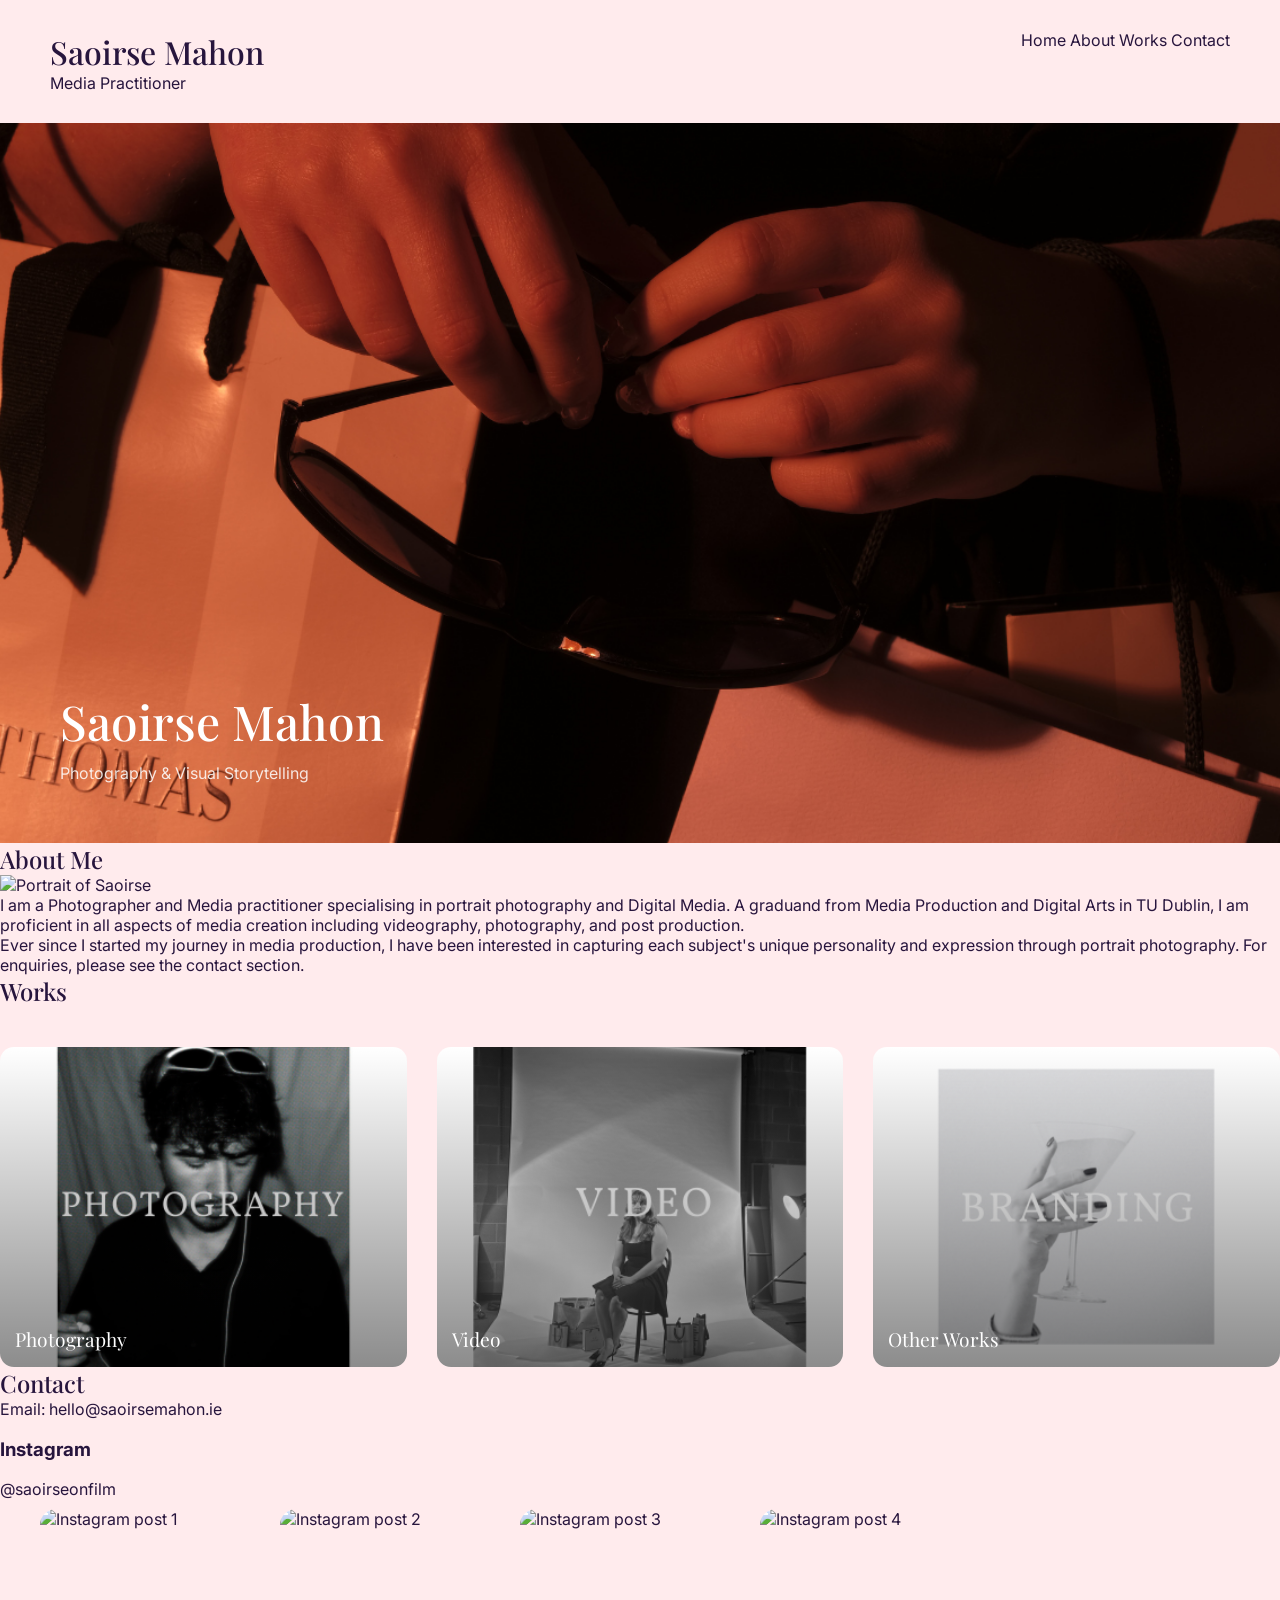
==== index.html @ 75e7cb6b "Update index.html" ====
<!DOCTYPE html>
<html lang="en">
<head>
  <meta charset="UTF-8">
  <meta name="viewport" content="width=device-width, initial-scale=1.0">

  <title>Saoirse Mahon Portfolio</title>

  <link href="https://fonts.googleapis.com/css2?family=Playfair+Display:wght@400;500&family=Inter:wght@300;400&display=swap" rel="stylesheet">

  <link rel="stylesheet" href="css/style.css">
</head>

<body>

<!-- ================= HEADER ================= -->
<header>
  <div>
    <h1>Saoirse Mahon</h1>
    <p>Media Practitioner</p>
  </div>

  <nav>
    <a href="#home">Home</a>
    <a href="#about">About</a>
    <a href="#works">Works</a>
    <a href="#contact">Contact</a>
  </nav>
</header>

<!-- ================= HERO ================= -->
<section class="hero">
  <img src="images/hero.png" alt="Hero Image">

  <div class="hero-text">
    <h2>Saoirse Mahon</h2>
    <p>Photography & Visual Storytelling</p>
  </div>
</section>

<!-- ================= ABOUT ================= -->
<section id="about" class="fade-section">
  <h2>About Me</h2>

  <div class="about-container">

    <img src="images/me.jpg" alt="Portrait of Saoirse">

    <div class="about-text">
      <p>
        I am a Photographer and Media practitioner specialising in portrait photography and Digital Media. A graduand from Media Production and Digital Arts in TU Dublin, I am proficient in all aspects of media creation including videography, photography, and post production.
      </p>

      <p>
        Ever since I started my journey in media production, I have been interested in capturing each subject's unique personality and expression through portrait photography. For enquiries, please see the contact section.
      </p>
    </div>

  </div>
</section>

<!-- ================= WORKS ================= -->
<section id="works" class="fade-section">
  <h2>Works</h2>

  <div class="works-grid">

    <a class="work-item" href="photography.html">
      <img src="images/PHOTOGRAPHY.png" alt="Photography">
      <div class="work-label">Photography</div>
    </a>

    <a class="work-item" href="video.html">
      <img src="images/video.png" alt="Video">
      <div class="work-label">Video</div>
    </a>

    <a class="work-item" href="other.html">
      <img src="images/branding.png" alt="Other Works">
      <div class="work-label">Other Works</div>
    </a>

  </div>
</section>



  
<!-- ================= CONTACT ================= -->
<section id="contact" class="fade-section">
  <h2>Contact</h2>
  <p>Email: hello@saoirsemahon.ie </p>
</section>

<!-- ================= INSTAGRAM ================= -->
<section class="social-section">

  <div class="social-header">
    <h3>Instagram</h3>
    <a href="https://www.instagram.com/saoirseonfilm/" target="_blank">
      @saoirseonfilm
    </a>
  </div>

  <div class="social-feed">

    <div class="social-item">
      <img src="insta1.jpg" alt="Instagram post 1">
      <a href="https://www.instagram.com/saoirseonfilm/" target="_blank"></a>
    </div>

    <div class="social-item">
      <img src="insta2.jpg" alt="Instagram post 2">
      <a href="https://www.instagram.com/saoirseonfilm/" target="_blank"></a>
    </div>

    <div class="social-item">
      <img src="insta3.jpg" alt="Instagram post 3">
      <a href="https://www.instagram.com/saoirseonfilm/" target="_blank"></a>
    </div>

    <div class="social-item">
      <img src="insta4.jpg" alt="Instagram post 4">
      <a href="https://www.instagram.com/saoirseonfilm/" target="_blank"></a>
    </div>

  </div>

</section>

<!-- ================= SCROLL ANIMATION ================= -->
<script>
const sections = document.querySelectorAll('section');

const observer = new IntersectionObserver(entries => {
  entries.forEach(entry => {
    if (entry.isIntersecting) {
      entry.target.classList.add('visible');
    }
  });
}, { threshold: 0.2 });

sections.forEach(section => observer.observe(section));
</script>

</body>
</html>
---- css/style.css ----
/* ================= GLOBAL RESET ================= */

* {
  box-sizing: border-box;
}

html, body {
  width: 100%;
  overflow-x: hidden;
}

body {
  margin: 0;
  display: block;
  font-family: 'Inter', sans-serif;
  background: #FFEBED;
  color: #27153D;
}

/* Force vertical stacking */
section {
  display: block;
  width: 100%;
}

/* ================= TYPOGRAPHY ================= */

h1, h2 {
  font-family: 'Playfair Display', serif;
  font-weight: 500;
  margin: 0;
}

p {
  margin: 0;
}

/* ================= LINKS ================= */

a {
  color: inherit;
  text-decoration: none;
}

/* ================= EXHIBITION LAYOUT SYSTEM ================= */

.project-section {
  padding: 140px 80px;
  max-width: 1300px;
  margin: 0 auto;

  opacity: 0;
  transform: translateY(40px);
  transition: opacity 0.9s ease, transform 0.9s ease;
}

.project-section.visible {
  opacity: 1;
  transform: translateY(0);
}

.project-section + .project-section {
  border-top: 1px solid rgba(39, 21, 61, 0.08);
}

/* ================= PHOTO HEADER ================= */

.photo-header {
  padding: 120px 80px 60px;
  max-width: 900px;
  margin: 0 auto;
}

.back-home {
  text-decoration: none;
  color: #27153D;
  opacity: 0.6;
  font-size: 14px;
  transition: 0.3s ease;
}

.back-home:hover {
  opacity: 1;
}

.photo-header h1 {
  font-size: 4rem;
  margin: 20px 0 10px;
}

.photo-header span {
  color: #F6B6B7;
}

.photo-header small {
  font-family: 'Inter', sans-serif;
  font-size: 0.3em;
  font-weight: 300;
  letter-spacing: 0.12em;
  text-transform: uppercase;
  color: #3E2E4A;
}

.gallery-description {
  max-width: 520px;
  line-height: 1.7;
  color: #3E2E4A;
  opacity: 0.9;
}

.hero {
  position: relative;
  width: 100%;
  height: 80vh;
  overflow: hidden;
}

.hero img {
  width: 100%;
  height: 100%;
  display: block;
  object-fit: cover;
  object-position: center;
}

/* ================= HERO TEXT OVERLAY ================= */

.hero-text {
  position: absolute;
  bottom: 60px;
  left: 60px;
  color: white;
  z-index: 2;
  max-width: 600px;
}

.hero-text h2 {
  font-size: 3rem;
  margin-bottom: 10px;
}

.hero-text p {
  font-size: 1rem;
  opacity: 0.85;
}

/* MOBILE */
@media (max-width: 768px) {
  .hero-text {
    left: 20px;
    bottom: 20px;
  }

  .hero-text h2 {
    font-size: 2rem;
  }
}
}

/* ================= SECTION TEXT ================= */

.project-info {
  margin-bottom: 50px;
  max-width: 520px;
}

.project-info h2 {
  font-size: 1.9rem;
  margin-bottom: 8px;
}

.project-info p {
  line-height: 1.7;
  font-size: 0.95rem;
  color: #3E2E4A;
  opacity: 0.9;
}

/* ================= GALLERY GRID ================= */

.project-grid {
  display: grid;
  grid-template-columns: repeat(auto-fit, minmax(260px, 1fr));
  gap: 32px;
}

.project-grid img {
  width: 100%;
  height: 360px;
  object-fit: cover;
  border-radius: 10px;
  transition: transform 0.5s ease, opacity 0.5s ease;
}

.project-grid img:hover {
  transform: scale(1.015);
  opacity: 0.95;
}

/* ================= WORKS GRID ================= */

.works-grid {
  display: grid;
  grid-template-columns: repeat(3, minmax(0, 1fr));
  gap: 30px;
  margin-top: 40px;
  width: 100%;
}

.work-item {
  position: relative;
  display: block;
  overflow: hidden;
  border-radius: 14px;
  width: 100%;
}

.work-item img {
  width: 100%;
  height: 320px;
  object-fit: cover;
  display: block;
  transition: transform 0.5s ease;
}

.work-item:hover img {
  transform: scale(1.06);
}

.work-item::after {
  content: "";
  position: absolute;
  inset: 0;
  background: linear-gradient(to top, rgba(0,0,0,0.45), transparent);
  pointer-events: none;
}

.work-label {
  position: absolute;
  bottom: 15px;
  left: 15px;
  color: white;
  font-family: 'Playfair Display', serif;
  font-size: 1.2rem;
  z-index: 2;
}

/* ================= SOCIAL ================= */

.social-feed {
  display: flex;
  gap: 20px;
  overflow-x: auto;
  padding: 10px 40px;
  scroll-snap-type: x mandatory;
}

.social-item {
  min-width: 220px;
  height: 280px;
  border-radius: 16px;
  overflow: hidden;
  scroll-snap-align: start;
  position: relative;
}

/* ================= VIDEO ================= */
.video-frame {
  position: relative;
  width: 100%;
  height: 70vh;
  overflow: hidden;
  border-radius: 12px;
}

.video-frame iframe {
  width: 100%;
  height: 100%;
  border: 0;
  display: block;
}
/* ================= FOOTER ================= */

footer {
  padding: 60px;
  text-align: center;
  background: #F6B6B7;
}

/* ================= HEADER ================= */

header {
  display: flex;
  justify-content: space-between;
  align-items: flex-start;
  padding: 30px 50px;
}

/* ================= MOBILE ================= */

@media (max-width: 768px) {

  .photo-header {
    padding: 80px 20px 40px;
  }

  .photo-header h1 {
    font-size: 2.7rem;
  }

  .project-section {
    padding: 90px 20px;
  }

  .project-grid {
    grid-template-columns: 1fr;
    gap: 16px;
  }

  .project-grid img {
    height: 300px;
  }

  .works-grid {
    grid-template-columns: 1fr;
    gap: 16px;
  }

  .work-item img {
    height: 220px;
  }
  /* ================= CINEMATIC VIDEO FRAME ================= */

.video-frame {
  position: relative;
  width: 100%;
  margin-top: 20px;
  border-radius: 12px;
  overflow: hidden;
}

/* full width cinematic embed */
.video-frame iframe {
  width: 100%;
  height: 70vh;
  display: block;
  border: 0;
  object-fit: cover;
}

/* dark overlay (hidden until hover) */
.video-overlay {
  position: absolute;
  inset: 0;
  display: flex;
  align-items: center;
  justify-content: center;

  background: rgba(0, 0, 0, 0.45);
  color: white;

  font-family: 'Playfair Display', serif;
  font-size: 2rem;
  letter-spacing: 0.05em;

  opacity: 0;
  transition: opacity 0.4s ease;
}

/* hover reveal */
.video-frame:hover .video-overlay {
  opacity: 1;
}
}
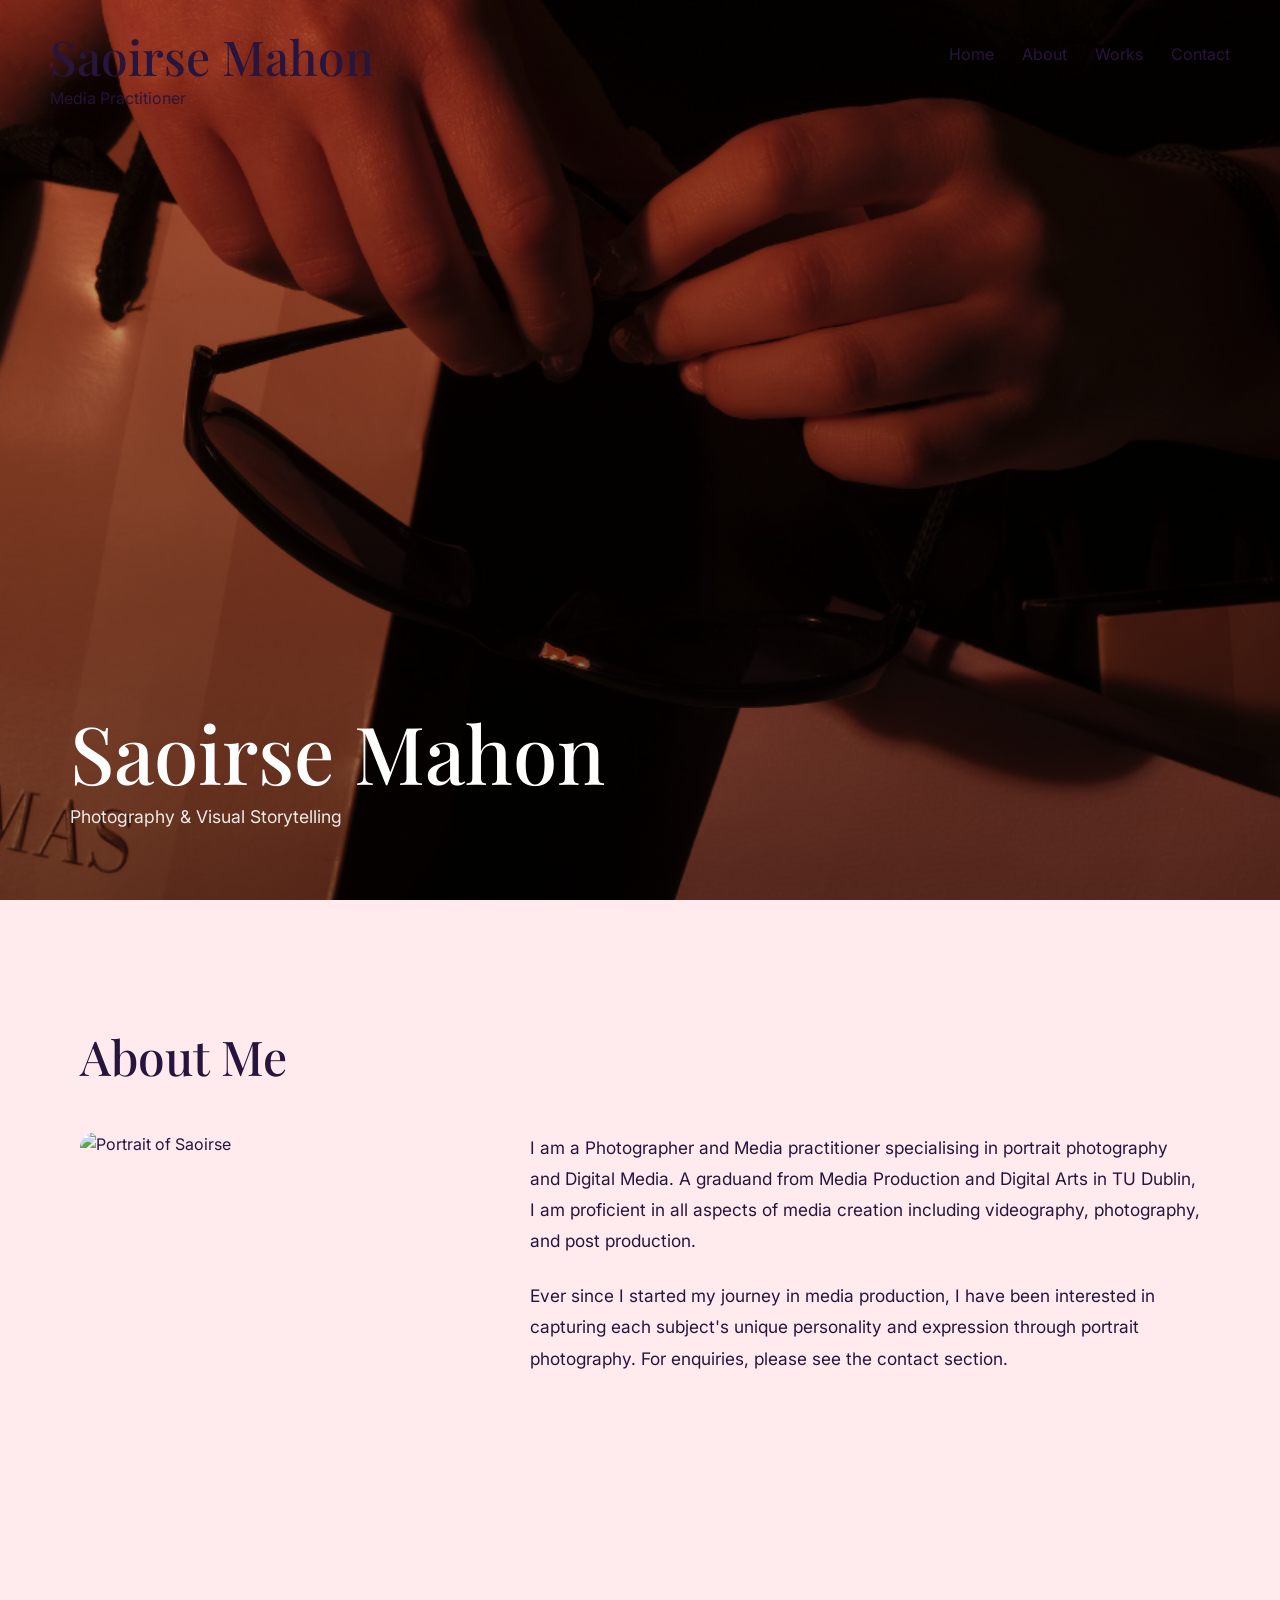
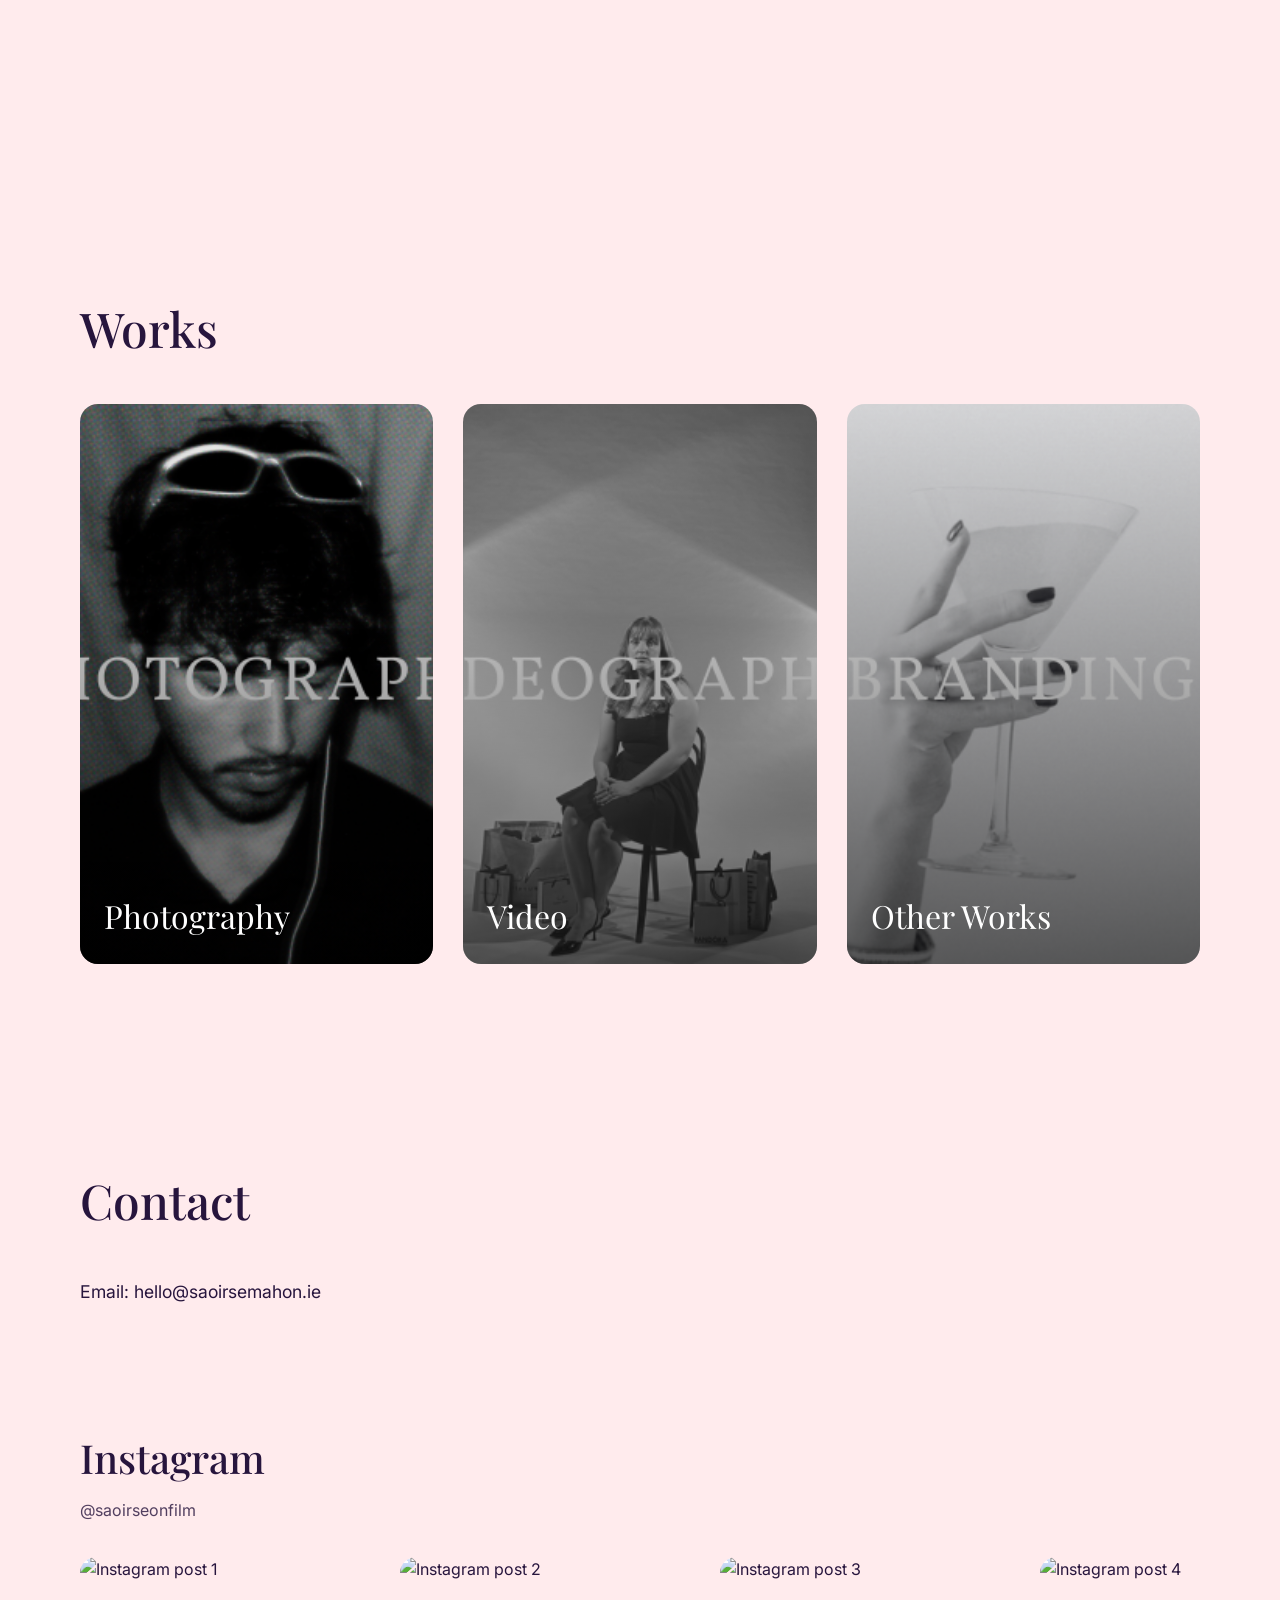
==== commit b8f1d205: "Update index.html" ====
--- a/index.html
+++ b/index.html
@@ -66,17 +66,17 @@
   <div class="works-grid">
 
     <a class="work-item" href="photography.html">
-      <img src="images/PHOTOGRAPHY.png" alt="Photography">
+      <img src="images/photography2.png" alt="Photography">
       <div class="work-label">Photography</div>
     </a>
 
     <a class="work-item" href="video.html">
-      <img src="images/video.png" alt="Video">
+      <img src="images/video2.png" alt="Video">
       <div class="work-label">Video</div>
     </a>
 
     <a class="work-item" href="other.html">
-      <img src="images/branding.png" alt="Other Works">
+      <img src="images/branding2.png" alt="Other Works">
       <div class="work-label">Other Works</div>
     </a>
 
--- a/css/style.css
+++ b/css/style.css
@@ -4,28 +4,26 @@
   box-sizing: border-box;
 }
 
-html, body {
+html,
+body {
   width: 100%;
   overflow-x: hidden;
+  margin: 0;
+  padding: 0;
 }
 
 body {
-  margin: 0;
-  display: block;
   font-family: 'Inter', sans-serif;
   background: #FFEBED;
   color: #27153D;
-}
-
-/* Force vertical stacking */
-section {
-  display: block;
-  width: 100%;
+  line-height: 1.5;
 }
 
 /* ================= TYPOGRAPHY ================= */
 
-h1, h2 {
+h1,
+h2,
+h3 {
   font-family: 'Playfair Display', serif;
   font-weight: 500;
   margin: 0;
@@ -35,242 +33,412 @@
   margin: 0;
 }
 
-/* ================= LINKS ================= */
-
 a {
   color: inherit;
   text-decoration: none;
 }
 
-/* ================= EXHIBITION LAYOUT SYSTEM ================= */
-
-.project-section {
-  padding: 140px 80px;
+/* ================= HEADER ================= */
+
+header {
+  position: absolute;
+  top: 0;
+  left: 0;
+  width: 100%;
+
+  display: flex;
+  justify-content: space-between;
+  align-items: flex-start;
+
+  padding: 32px 50px;
+  z-index: 100;
+}
+
+header h1 {
+  font-size: 3rem;
+  line-height: 1;
+}
+
+header p {
+  margin-top: 6px;
+  font-size: 1rem;
+  opacity: 0.9;
+}
+
+nav {
+  display: flex;
+  gap: 28px;
+  padding-top: 10px;
+}
+
+nav a {
+  font-size: 1rem;
+  transition: opacity 0.3s ease;
+}
+
+nav a:hover {
+  opacity: 0.65;
+}
+
+/* ================= HERO ================= */
+
+.hero {
+  position: relative;
+  width: 100%;
+  height: 100vh;
+  overflow: hidden;
+}
+
+.hero::after {
+  content: "";
+  position: absolute;
+  inset: 0;
+  background: linear-gradient(
+    to top,
+    rgba(0,0,0,0.55),
+    rgba(0,0,0,0.15)
+  );
+}
+
+.hero img {
+  width: 100%;
+  height: 100%;
+  object-fit: cover;
+  object-position: center center;
+  display: block;
+}
+
+/* ================= HERO TEXT ================= */
+
+.hero-text {
+  position: absolute;
+  bottom: 70px;
+  left: 70px;
+  z-index: 2;
+
+  color: white;
+  max-width: 600px;
+}
+
+.hero-text h2 {
+  font-size: 5rem;
+  line-height: 0.95;
+  margin-bottom: 14px;
+}
+
+.hero-text p {
+  font-size: 1.1rem;
+  opacity: 0.9;
+}
+
+/* ================= MAIN SECTIONS ================= */
+
+.fade-section {
+  width: 100%;
+  padding: 120px 80px;
+
+  opacity: 0;
+  transform: translateY(40px);
+
+  transition:
+    opacity 0.9s ease,
+    transform 0.9s ease;
+}
+
+.fade-section.visible {
+  opacity: 1;
+  transform: translateY(0);
+}
+
+.fade-section h2 {
+  font-size: 3rem;
+  margin-bottom: 40px;
+}
+
+/* ================= ABOUT ================= */
+
+.about-container {
+  display: grid;
+  grid-template-columns: 380px 1fr;
+  gap: 70px;
+  align-items: start;
+
   max-width: 1300px;
   margin: 0 auto;
-
-  opacity: 0;
-  transform: translateY(40px);
-  transition: opacity 0.9s ease, transform 0.9s ease;
-}
-
-.project-section.visible {
-  opacity: 1;
-  transform: translateY(0);
-}
-
-.project-section + .project-section {
-  border-top: 1px solid rgba(39, 21, 61, 0.08);
-}
-
-/* ================= PHOTO HEADER ================= */
-
-.photo-header {
-  padding: 120px 80px 60px;
-  max-width: 900px;
+}
+
+.about-container img {
+  width: 100%;
+  height: 520px;
+  object-fit: cover;
+  border-radius: 16px;
+}
+
+.about-text {
+  max-width: 700px;
+}
+
+.about-text p {
+  font-size: 1.08rem;
+  line-height: 1.8;
+  margin-bottom: 24px;
+}
+
+/* ================= WORKS ================= */
+
+#works {
+  max-width: 1500px;
   margin: 0 auto;
 }
-
-.back-home {
-  text-decoration: none;
-  color: #27153D;
-  opacity: 0.6;
-  font-size: 14px;
-  transition: 0.3s ease;
-}
-
-.back-home:hover {
-  opacity: 1;
-}
-
-.photo-header h1 {
-  font-size: 4rem;
-  margin: 20px 0 10px;
-}
-
-.photo-header span {
-  color: #F6B6B7;
-}
-
-.photo-header small {
-  font-family: 'Inter', sans-serif;
-  font-size: 0.3em;
-  font-weight: 300;
-  letter-spacing: 0.12em;
-  text-transform: uppercase;
-  color: #3E2E4A;
-}
-
-.gallery-description {
-  max-width: 520px;
-  line-height: 1.7;
-  color: #3E2E4A;
-  opacity: 0.9;
-}
-
-.hero {
-  position: relative;
-  width: 100%;
-  height: 80vh;
-  overflow: hidden;
-}
-
-.hero img {
-  width: 100%;
-  height: 100%;
-  display: block;
-  object-fit: cover;
-  object-position: center;
-}
-
-/* ================= HERO TEXT OVERLAY ================= */
-
-.hero-text {
-  position: absolute;
-  bottom: 60px;
-  left: 60px;
-  color: white;
-  z-index: 2;
-  max-width: 600px;
-}
-
-.hero-text h2 {
-  font-size: 3rem;
-  margin-bottom: 10px;
-}
-
-.hero-text p {
-  font-size: 1rem;
-  opacity: 0.85;
-}
-
-/* MOBILE */
-@media (max-width: 768px) {
-  .hero-text {
-    left: 20px;
-    bottom: 20px;
-  }
-
-  .hero-text h2 {
-    font-size: 2rem;
-  }
-}
-}
-
-/* ================= SECTION TEXT ================= */
-
-.project-info {
-  margin-bottom: 50px;
-  max-width: 520px;
-}
-
-.project-info h2 {
-  font-size: 1.9rem;
-  margin-bottom: 8px;
-}
-
-.project-info p {
-  line-height: 1.7;
-  font-size: 0.95rem;
-  color: #3E2E4A;
-  opacity: 0.9;
-}
-
-/* ================= GALLERY GRID ================= */
-
-.project-grid {
-  display: grid;
-  grid-template-columns: repeat(auto-fit, minmax(260px, 1fr));
-  gap: 32px;
-}
-
-.project-grid img {
-  width: 100%;
-  height: 360px;
-  object-fit: cover;
-  border-radius: 10px;
-  transition: transform 0.5s ease, opacity 0.5s ease;
-}
-
-.project-grid img:hover {
-  transform: scale(1.015);
-  opacity: 0.95;
-}
-
-/* ================= WORKS GRID ================= */
 
 .works-grid {
   display: grid;
-  grid-template-columns: repeat(3, minmax(0, 1fr));
+  grid-template-columns: repeat(3, 1fr);
   gap: 30px;
-  margin-top: 40px;
-  width: 100%;
-}
+
+  width: 100%;
+}
+
+/* clickable card */
 
 .work-item {
   position: relative;
   display: block;
   overflow: hidden;
-  border-radius: 14px;
-  width: 100%;
-}
+  border-radius: 18px;
+  background: #ddd;
+}
+
+/* image */
 
 .work-item img {
   width: 100%;
-  height: 320px;
+  height: 560px;
+
   object-fit: cover;
   display: block;
-  transition: transform 0.5s ease;
-}
-
-.work-item:hover img {
-  transform: scale(1.06);
-}
+
+  transition:
+    transform 0.6s ease,
+    filter 0.6s ease;
+}
+
+/* overlay */
 
 .work-item::after {
   content: "";
   position: absolute;
   inset: 0;
-  background: linear-gradient(to top, rgba(0,0,0,0.45), transparent);
+
+  background: linear-gradient(
+    to top,
+    rgba(0,0,0,0.6),
+    rgba(0,0,0,0.05)
+  );
+
   pointer-events: none;
 }
 
+/* hover */
+
+.work-item:hover img {
+  transform: scale(1.04);
+  filter: brightness(0.92);
+}
+
+/* title */
+
 .work-label {
   position: absolute;
-  bottom: 15px;
-  left: 15px;
+  left: 24px;
+  bottom: 24px;
+
+  z-index: 2;
+
   color: white;
   font-family: 'Playfair Display', serif;
-  font-size: 1.2rem;
-  z-index: 2;
+  font-size: 2rem;
+}
+
+/* ================= CONTACT ================= */
+
+#contact {
+  padding-top: 80px;
+}
+
+#contact p {
+  font-size: 1.1rem;
+  line-height: 1.8;
 }
 
 /* ================= SOCIAL ================= */
+
+.social-section {
+  padding: 0 80px 120px;
+}
+
+.social-header {
+  margin-bottom: 35px;
+}
+
+.social-header h3 {
+  font-size: 2.5rem;
+  margin-bottom: 10px;
+}
+
+.social-header a {
+  font-size: 1rem;
+  opacity: 0.8;
+}
 
 .social-feed {
   display: flex;
   gap: 20px;
   overflow-x: auto;
-  padding: 10px 40px;
-  scroll-snap-type: x mandatory;
+
+  scrollbar-width: none;
+}
+
+.social-feed::-webkit-scrollbar {
+  display: none;
 }
 
 .social-item {
-  min-width: 220px;
-  height: 280px;
+  min-width: 300px;
+  height: 380px;
+
   border-radius: 16px;
   overflow: hidden;
-  scroll-snap-align: start;
   position: relative;
+
+  flex-shrink: 0;
+}
+
+.social-item img {
+  width: 100%;
+  height: 100%;
+  object-fit: cover;
+
+  transition: transform 0.5s ease;
+}
+
+.social-item:hover img {
+  transform: scale(1.04);
+}
+
+.social-item a {
+  position: absolute;
+  inset: 0;
+  z-index: 2;
+}
+
+/* ================= PHOTO / VIDEO PAGE HEADER ================= */
+
+.photo-header {
+  padding: 140px 80px 80px;
+  max-width: 1000px;
+}
+
+.back-home {
+  display: inline-block;
+  margin-bottom: 20px;
+
+  font-size: 0.95rem;
+  opacity: 0.6;
+
+  transition: opacity 0.3s ease;
+}
+
+.back-home:hover {
+  opacity: 1;
+}
+
+.photo-header h1 {
+  font-size: 5rem;
+  margin-bottom: 16px;
+}
+
+.photo-header span {
+  color: #F6B6B7;
+}
+
+.photo-header small {
+  font-family: 'Inter', sans-serif;
+  font-size: 0.28em;
+  text-transform: uppercase;
+  letter-spacing: 0.15em;
+}
+
+.gallery-description {
+  max-width: 600px;
+  font-size: 1rem;
+  line-height: 1.8;
+  opacity: 0.85;
+}
+
+/* ================= PROJECT SECTION ================= */
+
+.project-section {
+  padding: 80px;
+  max-width: 1500px;
+  margin: 0 auto;
+}
+
+.project-section + .project-section {
+  border-top: 1px solid rgba(39,21,61,0.08);
+}
+
+.project-info {
+  margin-bottom: 40px;
+  max-width: 650px;
+}
+
+.project-info h2 {
+  font-size: 2.6rem;
+  margin-bottom: 14px;
+}
+
+.project-info p {
+  line-height: 1.8;
+  opacity: 0.9;
+}
+
+/* ================= PHOTO GRID ================= */
+
+.project-grid {
+  display: grid;
+  grid-template-columns: repeat(auto-fit, minmax(320px, 1fr));
+  gap: 26px;
+}
+
+.project-grid img {
+  width: 100%;
+  height: 520px;
+
+  object-fit: cover;
+  border-radius: 14px;
+
+  transition:
+    transform 0.5s ease,
+    opacity 0.5s ease;
+}
+
+.project-grid img:hover {
+  transform: scale(1.02);
+  opacity: 0.95;
 }
 
 /* ================= VIDEO ================= */
+
 .video-frame {
+  width: 100%;
+  aspect-ratio: 16 / 9;
+
   position: relative;
-  width: 100%;
-  height: 70vh;
   overflow: hidden;
-  border-radius: 12px;
+  border-radius: 16px;
+
+  background: black;
 }
 
 .video-frame iframe {
@@ -279,6 +447,30 @@
   border: 0;
   display: block;
 }
+
+.video-overlay {
+  position: absolute;
+  inset: 0;
+
+  display: flex;
+  align-items: center;
+  justify-content: center;
+
+  background: rgba(0,0,0,0.35);
+
+  color: white;
+  font-family: 'Playfair Display', serif;
+  font-size: 2.5rem;
+  letter-spacing: 0.04em;
+
+  opacity: 0;
+  transition: opacity 0.4s ease;
+}
+
+.video-frame:hover .video-overlay {
+  opacity: 1;
+}
+
 /* ================= FOOTER ================= */
 
 footer {
@@ -287,88 +479,89 @@
   background: #F6B6B7;
 }
 
-/* ================= HEADER ================= */
-
-header {
-  display: flex;
-  justify-content: space-between;
-  align-items: flex-start;
-  padding: 30px 50px;
-}
-
 /* ================= MOBILE ================= */
 
-@media (max-width: 768px) {
+@media (max-width: 900px) {
+
+  header {
+    flex-direction: column;
+    gap: 20px;
+    padding: 24px;
+  }
+
+  nav {
+    gap: 18px;
+    flex-wrap: wrap;
+  }
+
+  .hero {
+    height: 85vh;
+  }
+
+  .hero-text {
+    left: 24px;
+    bottom: 30px;
+  }
+
+  .hero-text h2 {
+    font-size: 3rem;
+  }
+
+  .fade-section {
+    padding: 80px 24px;
+  }
+
+  .fade-section h2 {
+    font-size: 2.3rem;
+  }
+
+  .about-container {
+    grid-template-columns: 1fr;
+    gap: 30px;
+  }
+
+  .about-container img {
+    height: 420px;
+  }
+
+  .works-grid {
+    grid-template-columns: 1fr;
+  }
+
+  .work-item img {
+    height: 420px;
+  }
+
+  .social-section {
+    padding: 0 24px 80px;
+  }
+
+  .social-item {
+    min-width: 240px;
+    height: 320px;
+  }
 
   .photo-header {
-    padding: 80px 20px 40px;
+    padding: 120px 24px 60px;
   }
 
   .photo-header h1 {
-    font-size: 2.7rem;
+    font-size: 3.2rem;
   }
 
   .project-section {
-    padding: 90px 20px;
+    padding: 60px 24px;
   }
 
   .project-grid {
     grid-template-columns: 1fr;
-    gap: 16px;
   }
 
   .project-grid img {
-    height: 300px;
-  }
-
-  .works-grid {
-    grid-template-columns: 1fr;
-    gap: 16px;
-  }
-
-  .work-item img {
-    height: 220px;
-  }
-  /* ================= CINEMATIC VIDEO FRAME ================= */
-
-.video-frame {
-  position: relative;
-  width: 100%;
-  margin-top: 20px;
-  border-radius: 12px;
-  overflow: hidden;
-}
-
-/* full width cinematic embed */
-.video-frame iframe {
-  width: 100%;
-  height: 70vh;
-  display: block;
-  border: 0;
-  object-fit: cover;
-}
-
-/* dark overlay (hidden until hover) */
-.video-overlay {
-  position: absolute;
-  inset: 0;
-  display: flex;
-  align-items: center;
-  justify-content: center;
-
-  background: rgba(0, 0, 0, 0.45);
-  color: white;
-
-  font-family: 'Playfair Display', serif;
-  font-size: 2rem;
-  letter-spacing: 0.05em;
-
-  opacity: 0;
-  transition: opacity 0.4s ease;
-}
-
-/* hover reveal */
-.video-frame:hover .video-overlay {
-  opacity: 1;
-}
-}
+    height: 420px;
+  }
+
+  .video-overlay {
+    font-size: 1.5rem;
+  }
+}
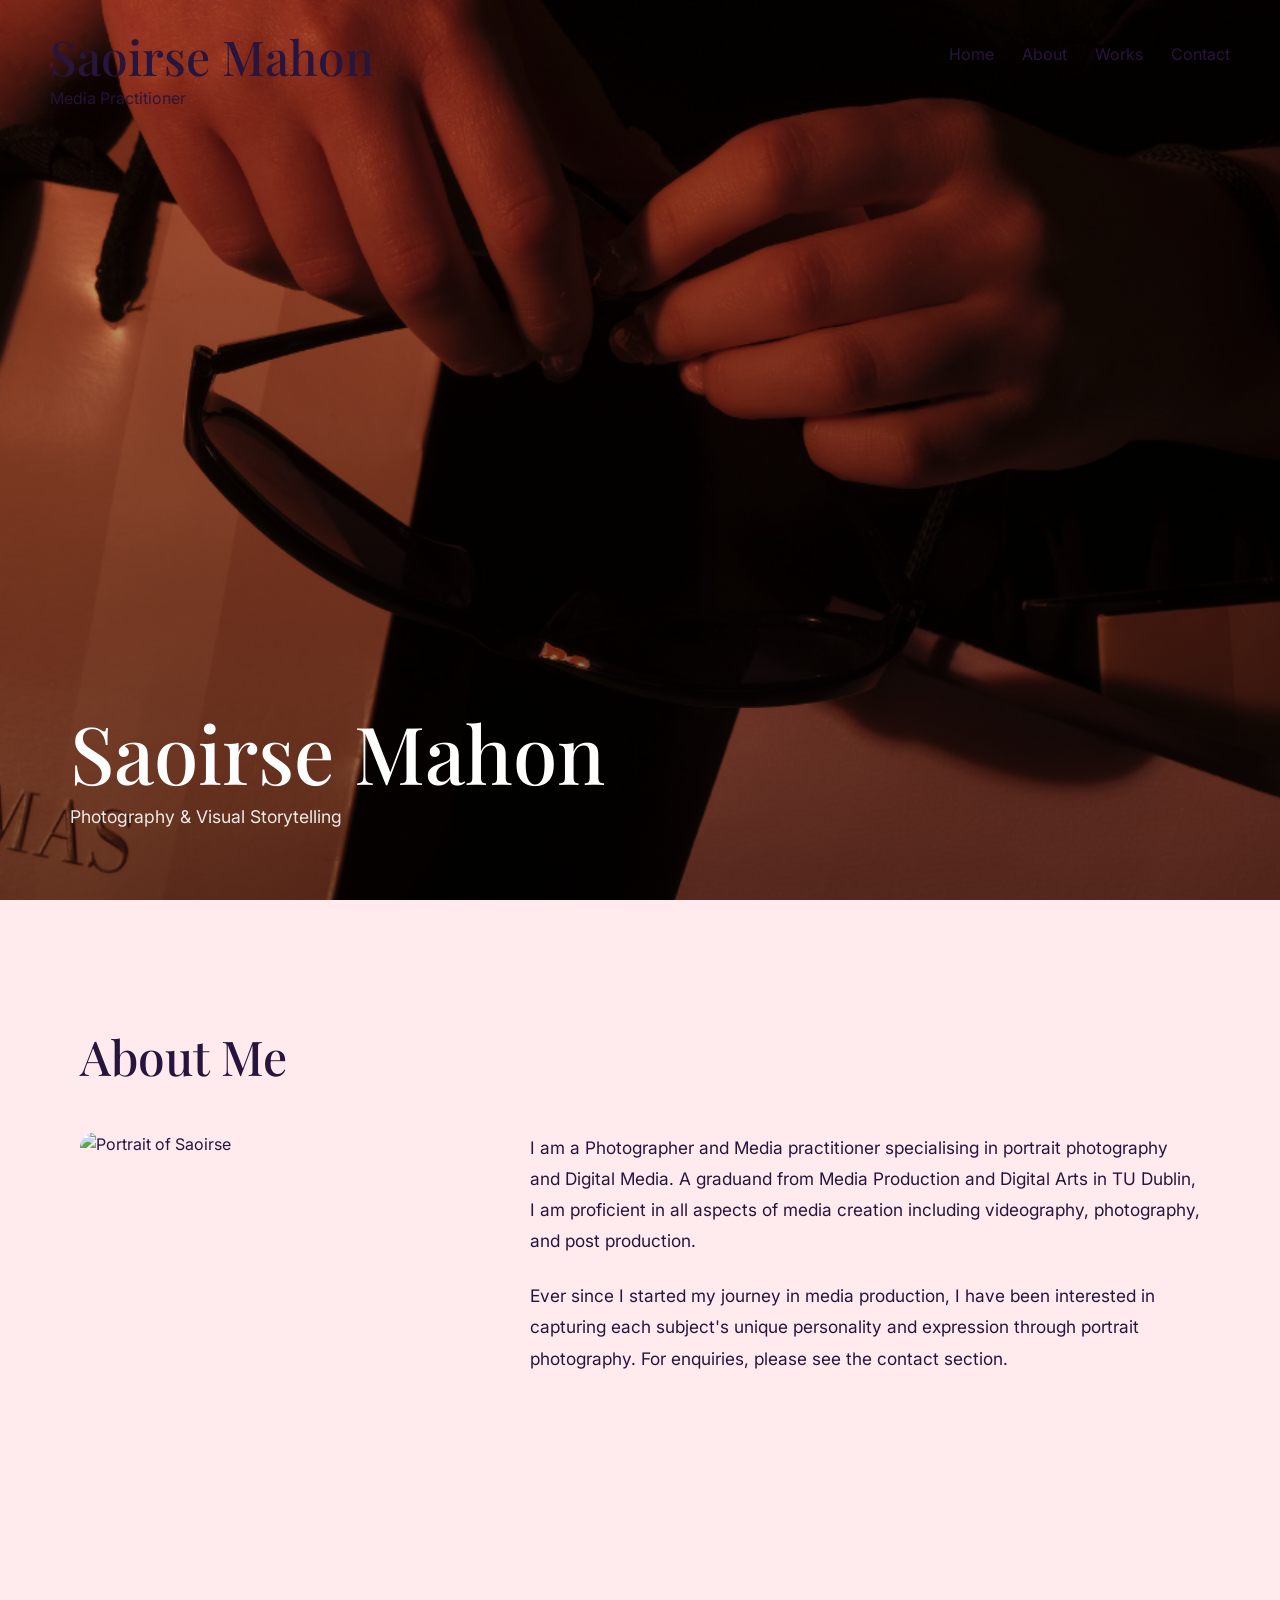
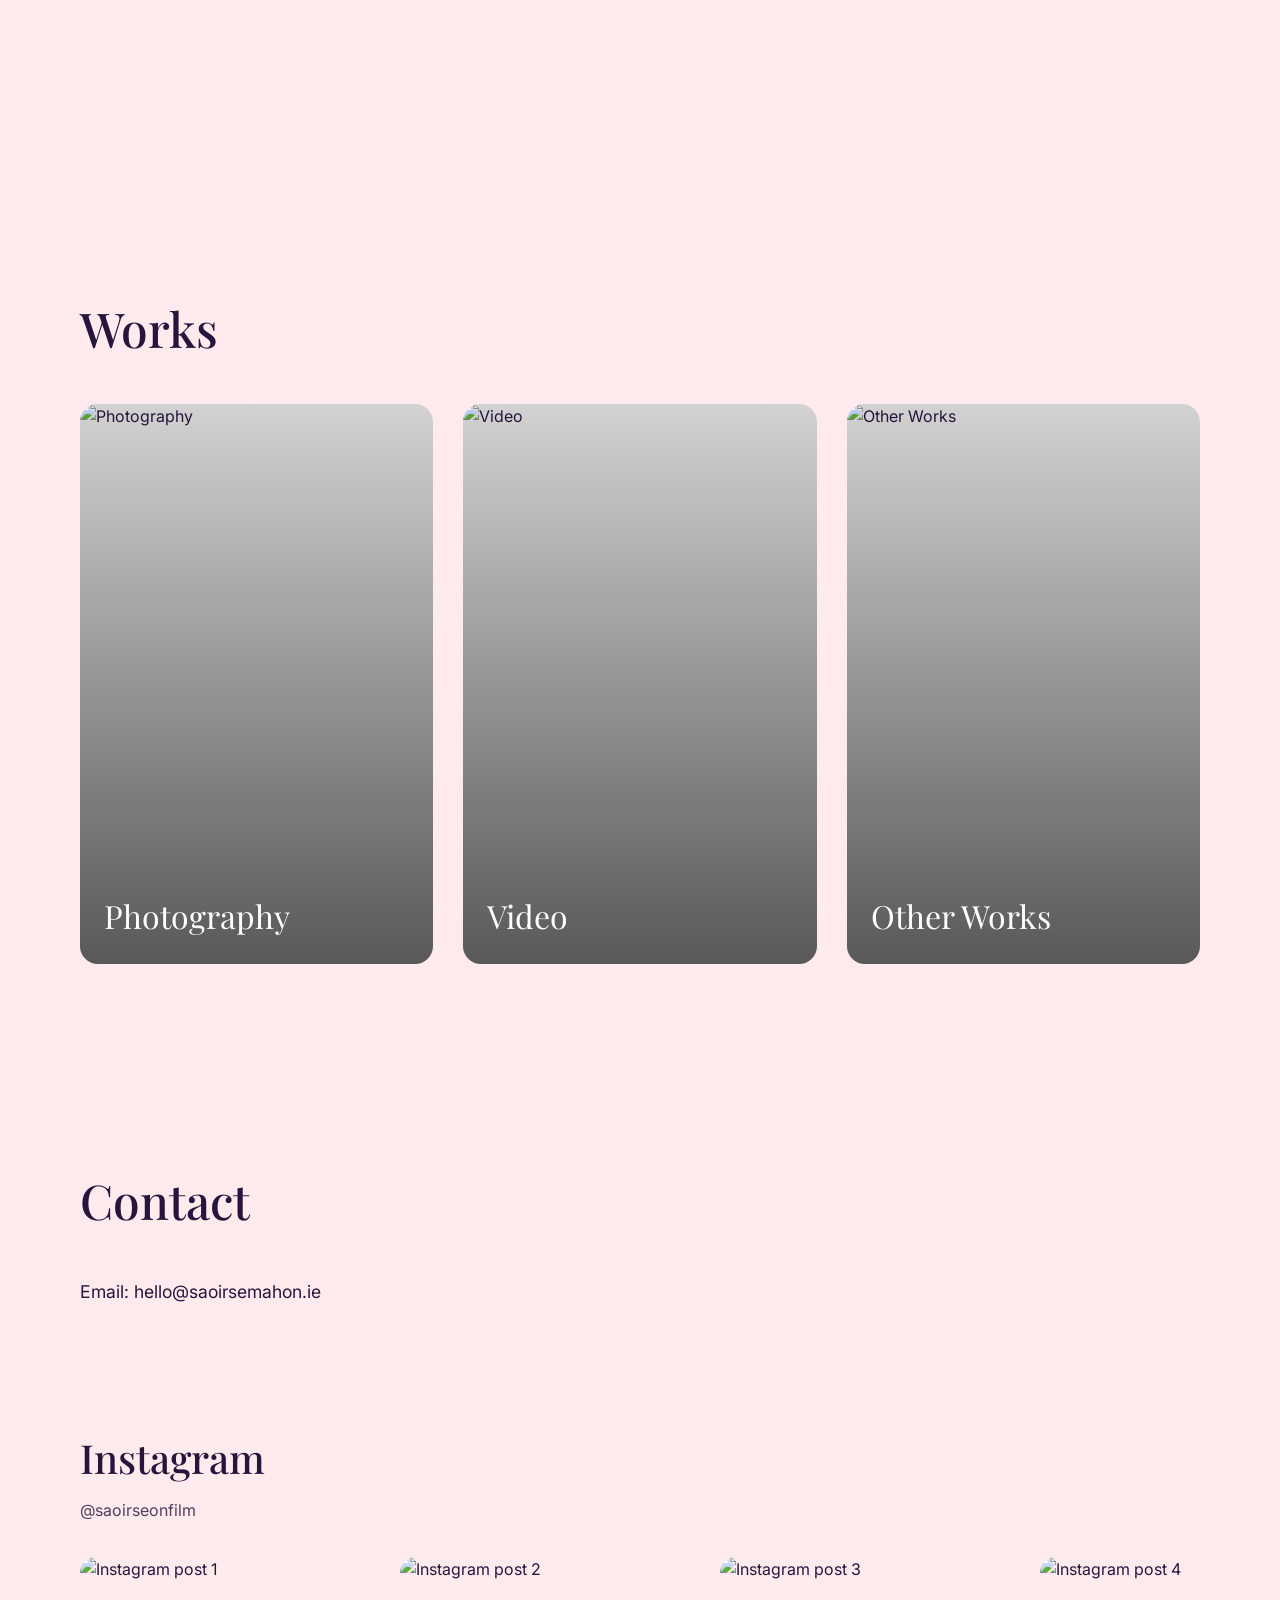
==== commit 3a7a552a: "Update index.html" ====
--- a/index.html
+++ b/index.html
@@ -66,17 +66,17 @@
   <div class="works-grid">
 
     <a class="work-item" href="photography.html">
-      <img src="images/photography2.png" alt="Photography">
+      <img src="images/photography3.png" alt="Photography">
       <div class="work-label">Photography</div>
     </a>
 
     <a class="work-item" href="video.html">
-      <img src="images/video2.png" alt="Video">
+      <img src="images/video3.png" alt="Video">
       <div class="work-label">Video</div>
     </a>
 
     <a class="work-item" href="other.html">
-      <img src="images/branding2.png" alt="Other Works">
+      <img src="images/branding3.png" alt="Other Works">
       <div class="work-label">Other Works</div>
     </a>
 
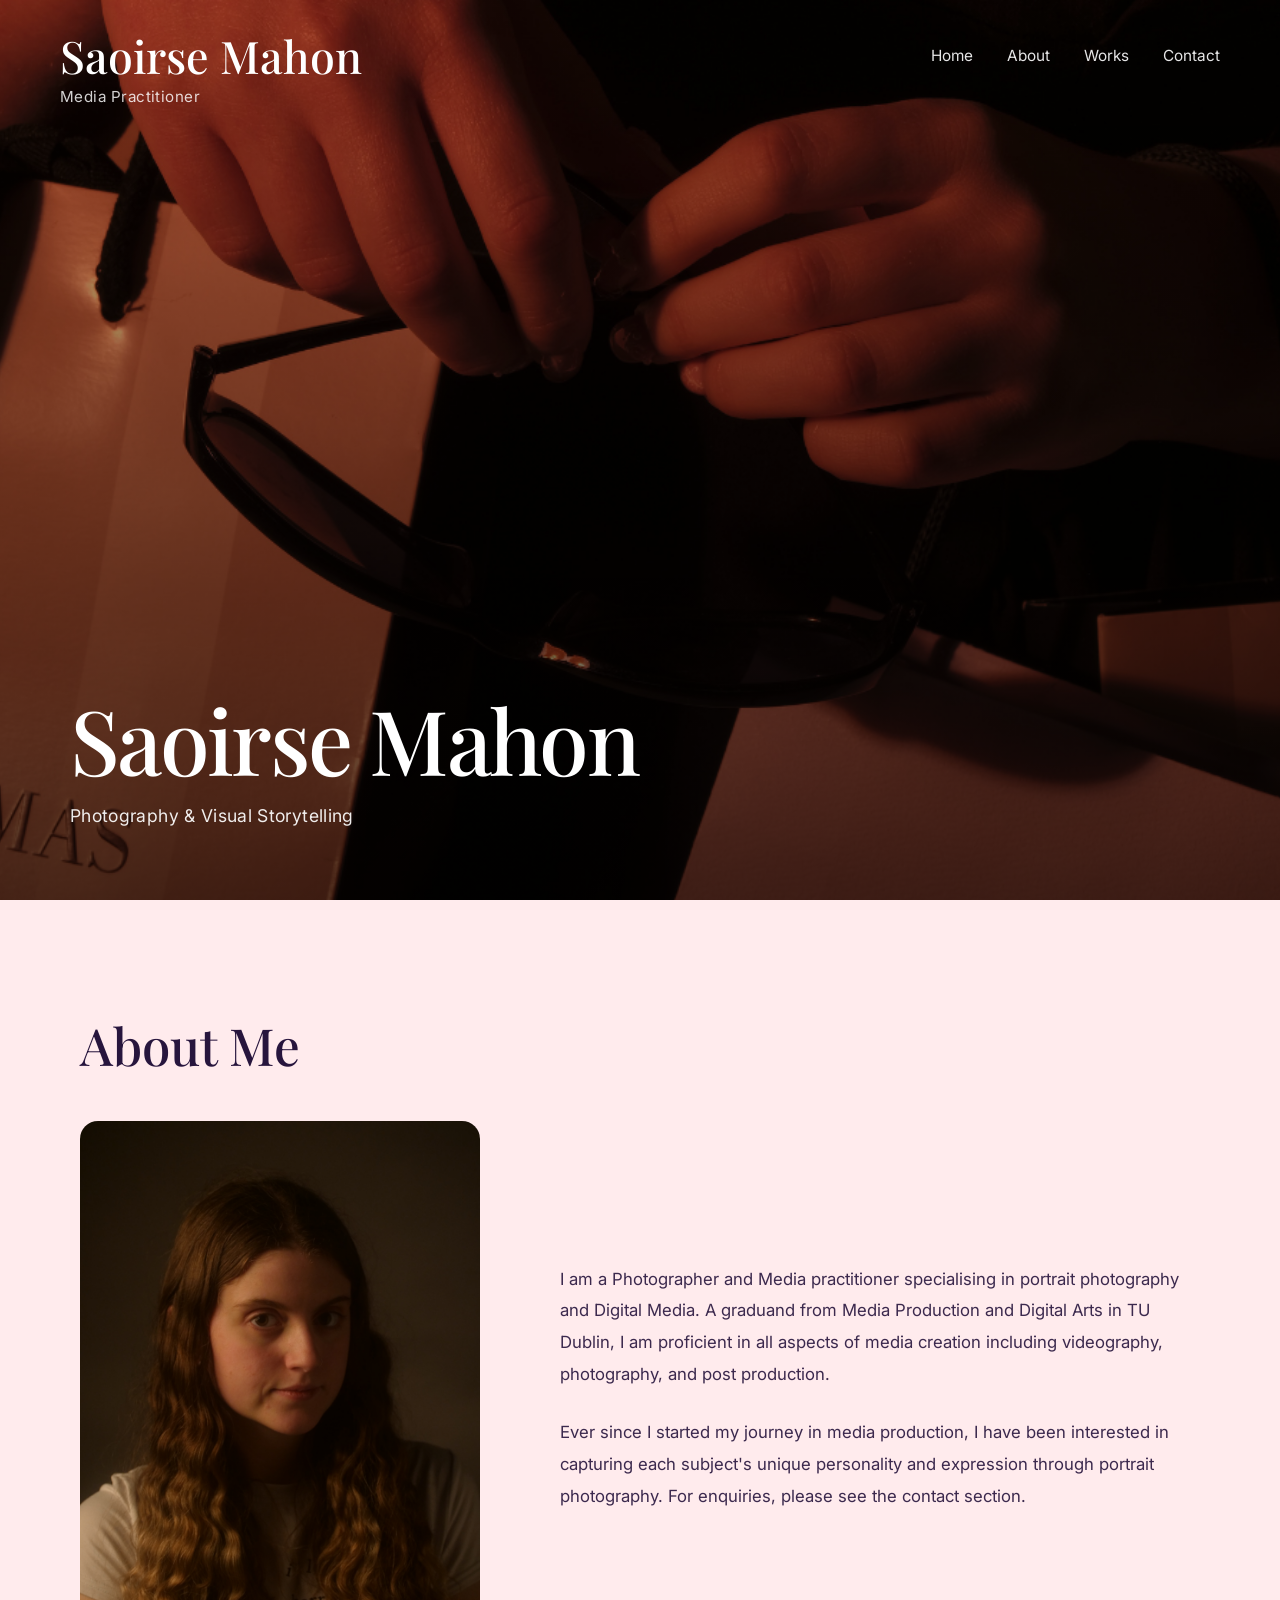
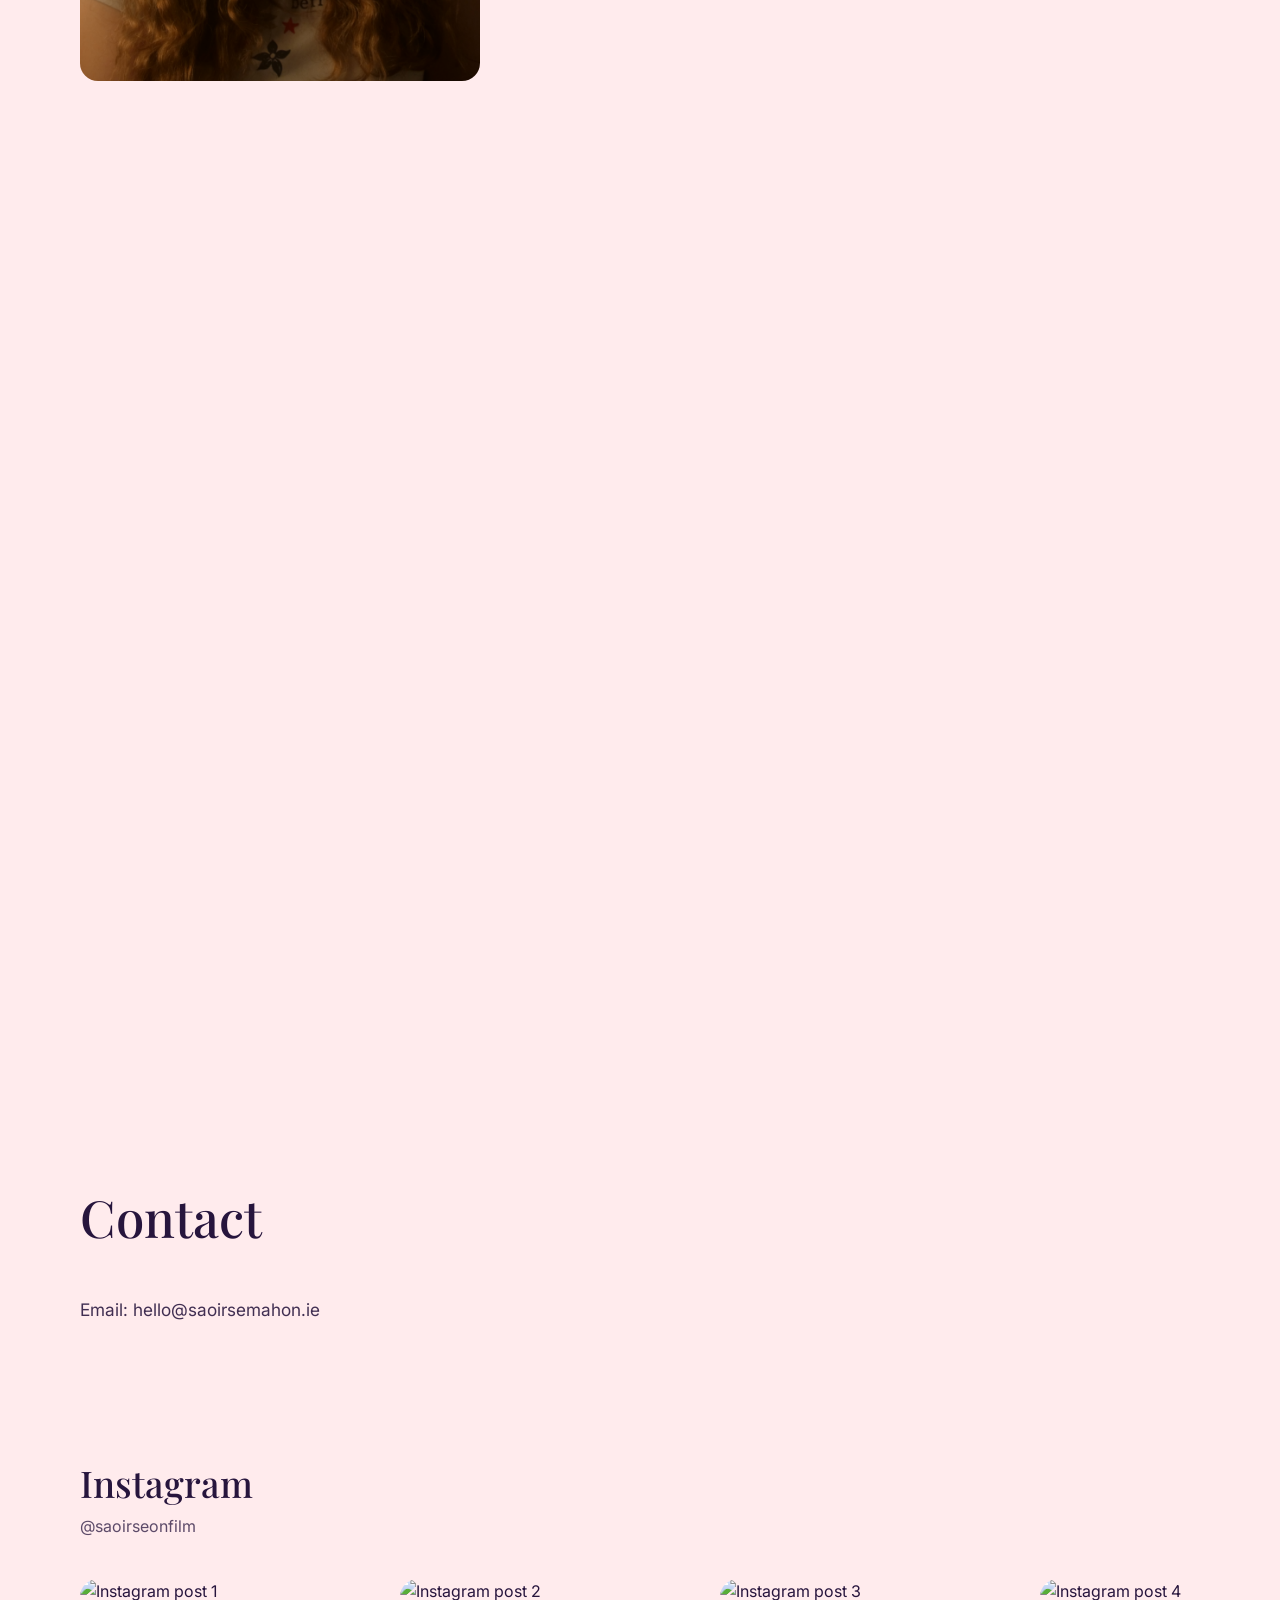
==== commit 981e48b9: "Update index.html" ====
--- a/index.html
+++ b/index.html
@@ -15,7 +15,7 @@
 
 <!-- ================= HEADER ================= -->
 <header>
-  <div>
+ <div class="logo">
     <h1>Saoirse Mahon</h1>
     <p>Media Practitioner</p>
   </div>
--- a/css/style.css
+++ b/css/style.css
@@ -1,22 +1,27 @@
 /* ================= GLOBAL RESET ================= */
 
 * {
+  margin: 0;
+  padding: 0;
   box-sizing: border-box;
+}
+
+html {
+  scroll-behavior: smooth;
 }
 
 html,
 body {
   width: 100%;
   overflow-x: hidden;
-  margin: 0;
-  padding: 0;
 }
 
 body {
   font-family: 'Inter', sans-serif;
   background: #FFEBED;
   color: #27153D;
-  line-height: 1.5;
+  line-height: 1.6;
+  -webkit-font-smoothing: antialiased;
 }
 
 /* ================= TYPOGRAPHY ================= */
@@ -26,16 +31,16 @@
 h3 {
   font-family: 'Playfair Display', serif;
   font-weight: 500;
-  margin: 0;
+  line-height: 1;
 }
 
 p {
-  margin: 0;
+  font-size: 1rem;
 }
 
 a {
+  text-decoration: none;
   color: inherit;
-  text-decoration: none;
 }
 
 /* ================= HEADER ================= */
@@ -50,29 +55,32 @@
   justify-content: space-between;
   align-items: flex-start;
 
-  padding: 32px 50px;
+  padding: 34px 60px;
   z-index: 100;
 }
 
-header h1 {
-  font-size: 3rem;
-  line-height: 1;
-}
-
-header p {
-  margin-top: 6px;
-  font-size: 1rem;
-  opacity: 0.9;
+.logo h1 {
+  font-size: 2.8rem;
+  color: white;
+  margin-bottom: 6px;
+}
+
+.logo p {
+  font-size: 0.95rem;
+  color: rgba(255,255,255,0.82);
+  letter-spacing: 0.03em;
 }
 
 nav {
   display: flex;
-  gap: 28px;
+  gap: 34px;
   padding-top: 10px;
 }
 
 nav a {
-  font-size: 1rem;
+  color: rgba(255,255,255,0.9);
+  font-size: 0.96rem;
+  position: relative;
   transition: opacity 0.3s ease;
 }
 
@@ -93,18 +101,22 @@
   content: "";
   position: absolute;
   inset: 0;
-  background: linear-gradient(
-    to top,
-    rgba(0,0,0,0.55),
-    rgba(0,0,0,0.15)
-  );
+
+  background:
+    linear-gradient(
+      to top,
+      rgba(0,0,0,0.68),
+      rgba(0,0,0,0.18)
+    );
+
+  z-index: 1;
 }
 
 .hero img {
   width: 100%;
   height: 100%;
   object-fit: cover;
-  object-position: center center;
+  object-position: center;
   display: block;
 }
 
@@ -112,29 +124,29 @@
 
 .hero-text {
   position: absolute;
+  left: 70px;
   bottom: 70px;
-  left: 70px;
   z-index: 2;
 
+  max-width: 650px;
   color: white;
-  max-width: 600px;
 }
 
 .hero-text h2 {
-  font-size: 5rem;
-  line-height: 0.95;
-  margin-bottom: 14px;
+  font-size: clamp(4rem, 7vw, 6.5rem);
+  margin-bottom: 18px;
+  letter-spacing: -0.03em;
 }
 
 .hero-text p {
   font-size: 1.1rem;
-  opacity: 0.9;
+  opacity: 0.92;
+  letter-spacing: 0.02em;
 }
 
 /* ================= MAIN SECTIONS ================= */
 
 .fade-section {
-  width: 100%;
   padding: 120px 80px;
 
   opacity: 0;
@@ -151,17 +163,17 @@
 }
 
 .fade-section h2 {
-  font-size: 3rem;
-  margin-bottom: 40px;
+  font-size: clamp(2.5rem, 4vw, 4rem);
+  margin-bottom: 50px;
 }
 
 /* ================= ABOUT ================= */
 
 .about-container {
   display: grid;
-  grid-template-columns: 380px 1fr;
-  gap: 70px;
-  align-items: start;
+  grid-template-columns: 400px 1fr;
+  gap: 80px;
+  align-items: center;
 
   max-width: 1300px;
   margin: 0 auto;
@@ -169,9 +181,9 @@
 
 .about-container img {
   width: 100%;
-  height: 520px;
+  height: 560px;
   object-fit: cover;
-  border-radius: 16px;
+  border-radius: 18px;
 }
 
 .about-text {
@@ -179,9 +191,10 @@
 }
 
 .about-text p {
-  font-size: 1.08rem;
-  line-height: 1.8;
-  margin-bottom: 24px;
+  font-size: 1.05rem;
+  line-height: 1.9;
+  margin-bottom: 26px;
+  opacity: 0.9;
 }
 
 /* ================= WORKS ================= */
@@ -194,108 +207,96 @@
 .works-grid {
   display: grid;
   grid-template-columns: repeat(3, 1fr);
-  gap: 30px;
-
-  width: 100%;
-}
-
-/* clickable card */
+  gap: 28px;
+}
 
 .work-item {
   position: relative;
-  display: block;
   overflow: hidden;
-  border-radius: 18px;
+  border-radius: 20px;
   background: #ddd;
 }
 
-/* image */
-
 .work-item img {
   width: 100%;
   height: 560px;
-
   object-fit: cover;
   display: block;
 
   transition:
-    transform 0.6s ease,
-    filter 0.6s ease;
-}
-
-/* overlay */
+    transform 0.7s ease,
+    filter 0.7s ease;
+}
 
 .work-item::after {
   content: "";
   position: absolute;
   inset: 0;
 
-  background: linear-gradient(
-    to top,
-    rgba(0,0,0,0.6),
-    rgba(0,0,0,0.05)
-  );
-
-  pointer-events: none;
-}
-
-/* hover */
+  background:
+    linear-gradient(
+      to top,
+      rgba(0,0,0,0.58),
+      rgba(0,0,0,0.08)
+    );
+}
 
 .work-item:hover img {
   transform: scale(1.04);
   filter: brightness(0.92);
 }
 
-/* title */
-
 .work-label {
   position: absolute;
-  left: 24px;
-  bottom: 24px;
+  left: 28px;
+  bottom: 26px;
 
   z-index: 2;
 
   color: white;
-  font-family: 'Playfair Display', serif;
   font-size: 2rem;
 }
 
 /* ================= CONTACT ================= */
 
 #contact {
-  padding-top: 80px;
+  padding-top: 90px;
 }
 
 #contact p {
-  font-size: 1.1rem;
+  font-size: 1.08rem;
   line-height: 1.8;
+  opacity: 0.88;
 }
 
 /* ================= SOCIAL ================= */
 
 .social-section {
-  padding: 0 80px 120px;
+  padding: 20px 80px 120px;
 }
 
 .social-header {
-  margin-bottom: 35px;
+  margin-bottom: 40px;
 }
 
 .social-header h3 {
-  font-size: 2.5rem;
-  margin-bottom: 10px;
+  font-size: 2.3rem;
+  margin-bottom: 12px;
 }
 
 .social-header a {
-  font-size: 1rem;
-  opacity: 0.8;
+  opacity: 0.75;
+  transition: opacity 0.3s ease;
+}
+
+.social-header a:hover {
+  opacity: 1;
 }
 
 .social-feed {
   display: flex;
   gap: 20px;
   overflow-x: auto;
-
   scrollbar-width: none;
 }
 
@@ -307,9 +308,9 @@
   min-width: 300px;
   height: 380px;
 
-  border-radius: 16px;
+  position: relative;
   overflow: hidden;
-  position: relative;
+  border-radius: 18px;
 
   flex-shrink: 0;
 }
@@ -319,7 +320,7 @@
   height: 100%;
   object-fit: cover;
 
-  transition: transform 0.5s ease;
+  transition: transform 0.6s ease;
 }
 
 .social-item:hover img {
@@ -332,16 +333,16 @@
   z-index: 2;
 }
 
-/* ================= PHOTO / VIDEO PAGE HEADER ================= */
+/* ================= PHOTO PAGE HEADER ================= */
 
 .photo-header {
-  padding: 140px 80px 80px;
-  max-width: 1000px;
+  padding: 70px 80px 40px;
+  max-width: 1100px;
 }
 
 .back-home {
   display: inline-block;
-  margin-bottom: 20px;
+  margin-bottom: 28px;
 
   font-size: 0.95rem;
   opacity: 0.6;
@@ -354,32 +355,39 @@
 }
 
 .photo-header h1 {
-  font-size: 5rem;
-  margin-bottom: 16px;
+  display: flex;
+  align-items: center;
+  gap: 18px;
+
+  font-size: clamp(3.5rem, 7vw, 6rem);
+  margin-bottom: 24px;
+
+  letter-spacing: -0.03em;
 }
 
 .photo-header span {
   color: #F6B6B7;
+  font-weight: 300;
 }
 
 .photo-header small {
   font-family: 'Inter', sans-serif;
-  font-size: 0.28em;
+  font-size: 0.22em;
   text-transform: uppercase;
-  letter-spacing: 0.15em;
+  letter-spacing: 0.22em;
+  opacity: 0.8;
 }
 
 .gallery-description {
-  max-width: 600px;
-  font-size: 1rem;
-  line-height: 1.8;
-  opacity: 0.85;
+  max-width: 620px;
+  line-height: 1.9;
+  opacity: 0.82;
 }
 
 /* ================= PROJECT SECTION ================= */
 
 .project-section {
-  padding: 80px;
+  padding: 70px 80px;
   max-width: 1500px;
   margin: 0 auto;
 }
@@ -394,13 +402,13 @@
 }
 
 .project-info h2 {
-  font-size: 2.6rem;
+  font-size: 2.7rem;
   margin-bottom: 14px;
 }
 
 .project-info p {
-  line-height: 1.8;
-  opacity: 0.9;
+  line-height: 1.9;
+  opacity: 0.88;
 }
 
 /* ================= PHOTO GRID ================= */
@@ -408,7 +416,7 @@
 .project-grid {
   display: grid;
   grid-template-columns: repeat(auto-fit, minmax(320px, 1fr));
-  gap: 26px;
+  gap: 24px;
 }
 
 .project-grid img {
@@ -416,7 +424,7 @@
   height: 520px;
 
   object-fit: cover;
-  border-radius: 14px;
+  border-radius: 16px;
 
   transition:
     transform 0.5s ease,
@@ -436,7 +444,7 @@
 
   position: relative;
   overflow: hidden;
-  border-radius: 16px;
+  border-radius: 18px;
 
   background: black;
 }
@@ -445,7 +453,6 @@
   width: 100%;
   height: 100%;
   border: 0;
-  display: block;
 }
 
 .video-overlay {
@@ -460,7 +467,7 @@
 
   color: white;
   font-family: 'Playfair Display', serif;
-  font-size: 2.5rem;
+  font-size: 2.2rem;
   letter-spacing: 0.04em;
 
   opacity: 0;
@@ -485,39 +492,41 @@
 
   header {
     flex-direction: column;
-    gap: 20px;
+    gap: 24px;
     padding: 24px;
+  }
+
+  .logo h1 {
+    font-size: 2rem;
   }
 
   nav {
     gap: 18px;
     flex-wrap: wrap;
+    padding-top: 0;
   }
 
   .hero {
-    height: 85vh;
+    height: 90vh;
   }
 
   .hero-text {
     left: 24px;
-    bottom: 30px;
+    right: 24px;
+    bottom: 40px;
   }
 
   .hero-text h2 {
-    font-size: 3rem;
+    font-size: 3.2rem;
   }
 
   .fade-section {
-    padding: 80px 24px;
-  }
-
-  .fade-section h2 {
-    font-size: 2.3rem;
+    padding: 90px 24px;
   }
 
   .about-container {
     grid-template-columns: 1fr;
-    gap: 30px;
+    gap: 36px;
   }
 
   .about-container img {
@@ -533,7 +542,7 @@
   }
 
   .social-section {
-    padding: 0 24px 80px;
+    padding: 0 24px 90px;
   }
 
   .social-item {
@@ -542,11 +551,13 @@
   }
 
   .photo-header {
-    padding: 120px 24px 60px;
+    padding: 40px 24px 20px;
   }
 
   .photo-header h1 {
-    font-size: 3.2rem;
+    flex-direction: column;
+    align-items: flex-start;
+    gap: 10px;
   }
 
   .project-section {
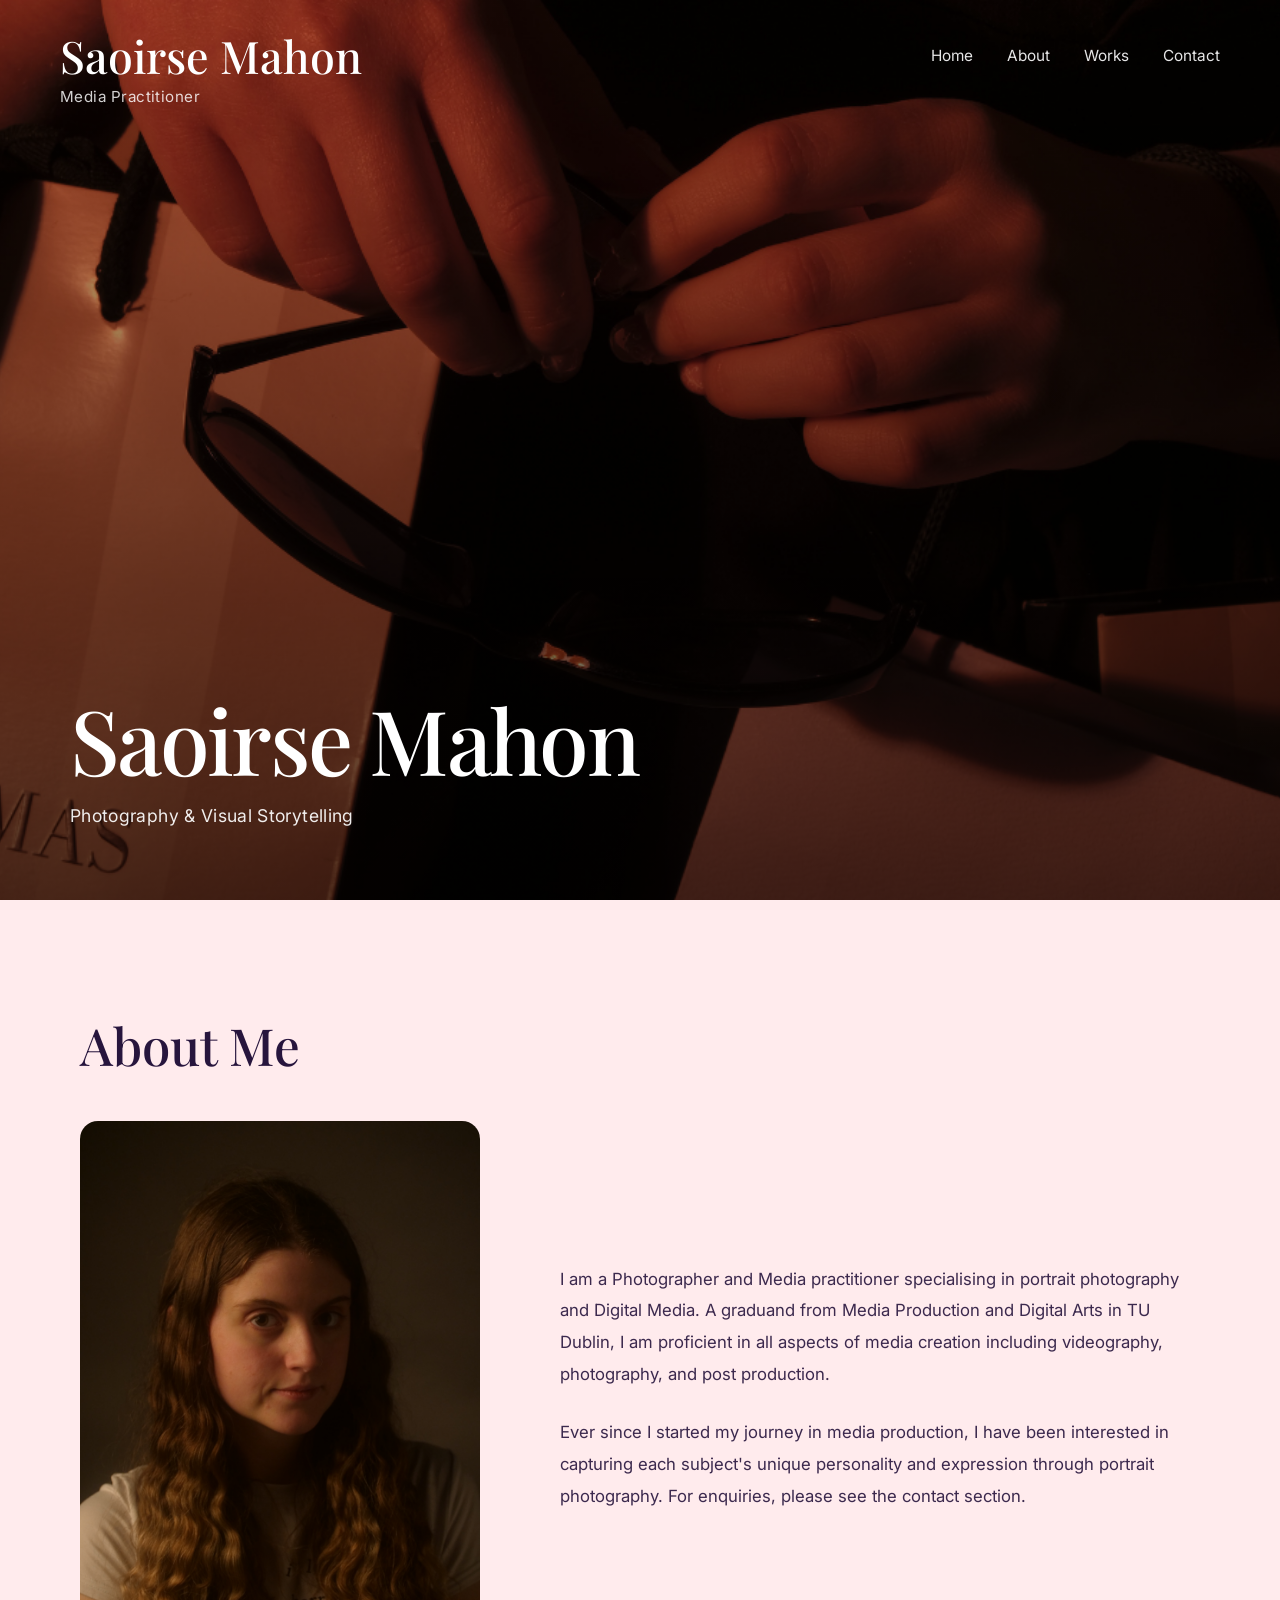
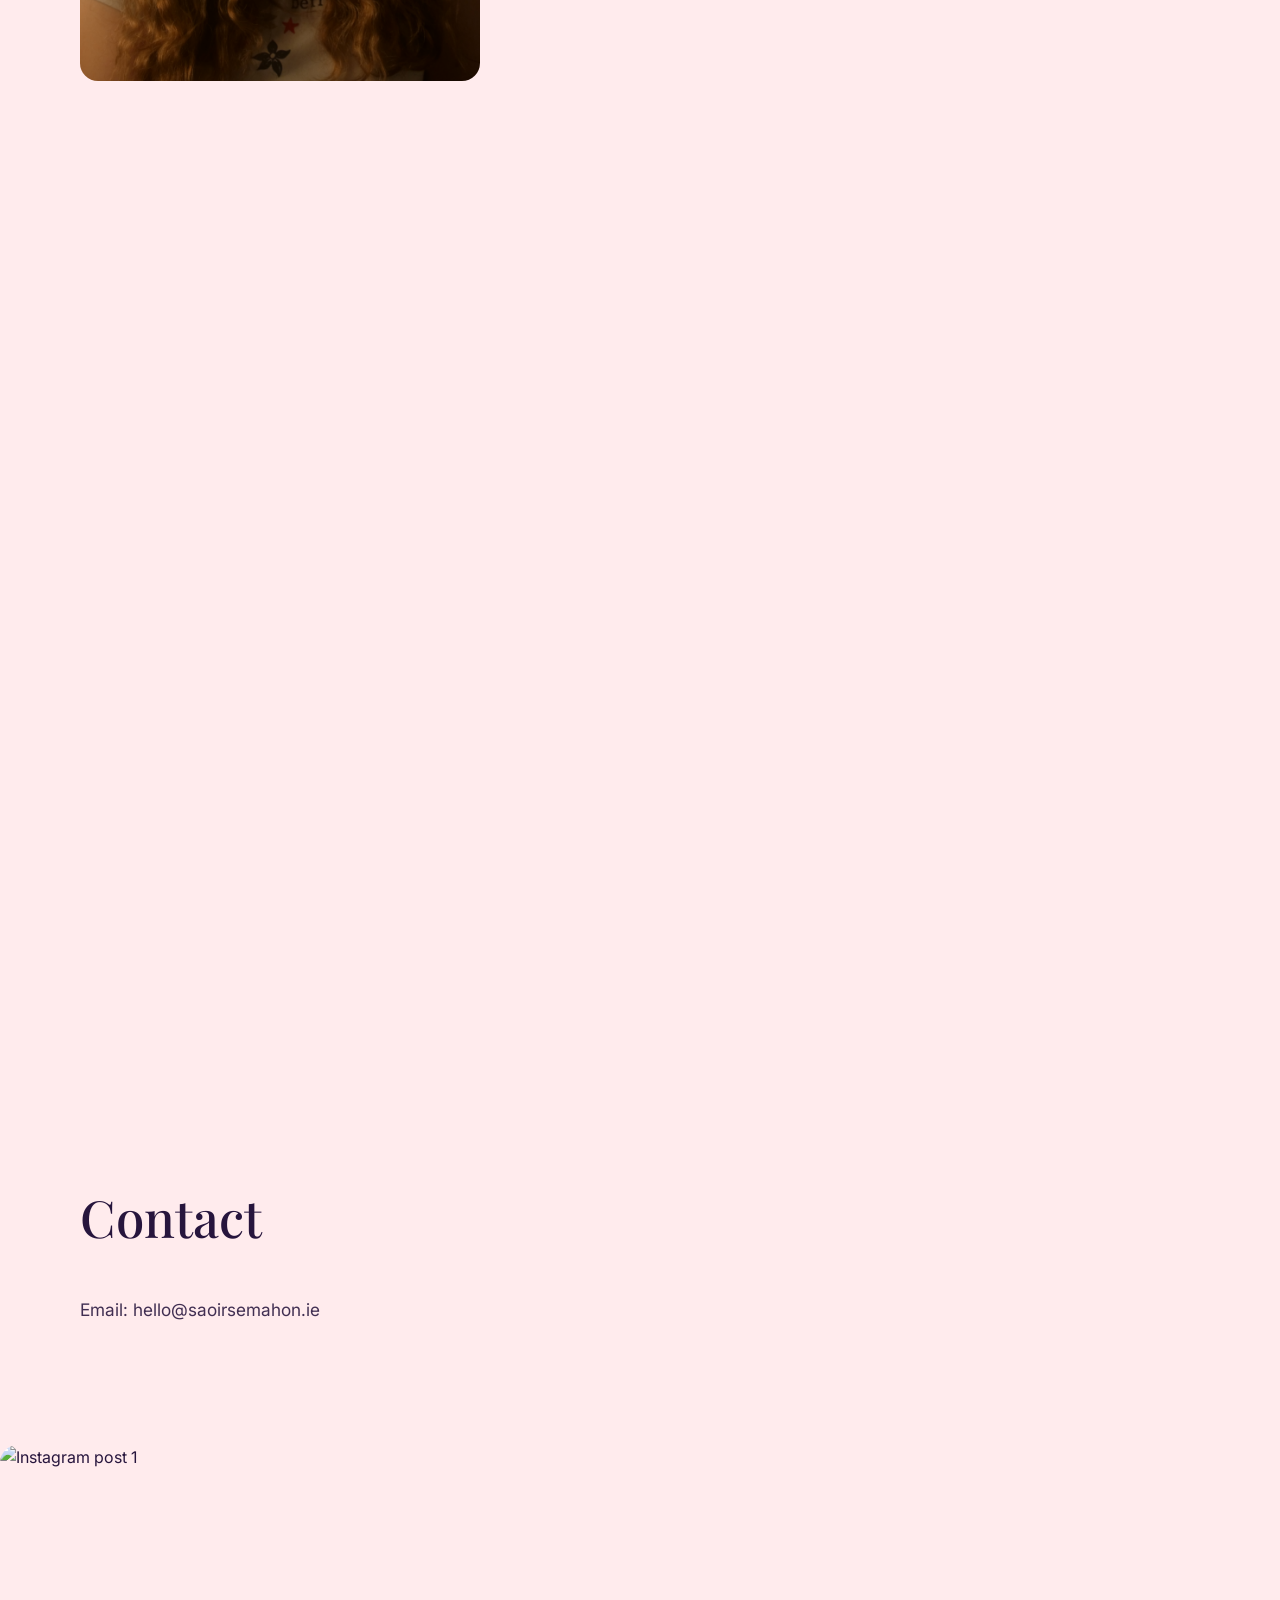
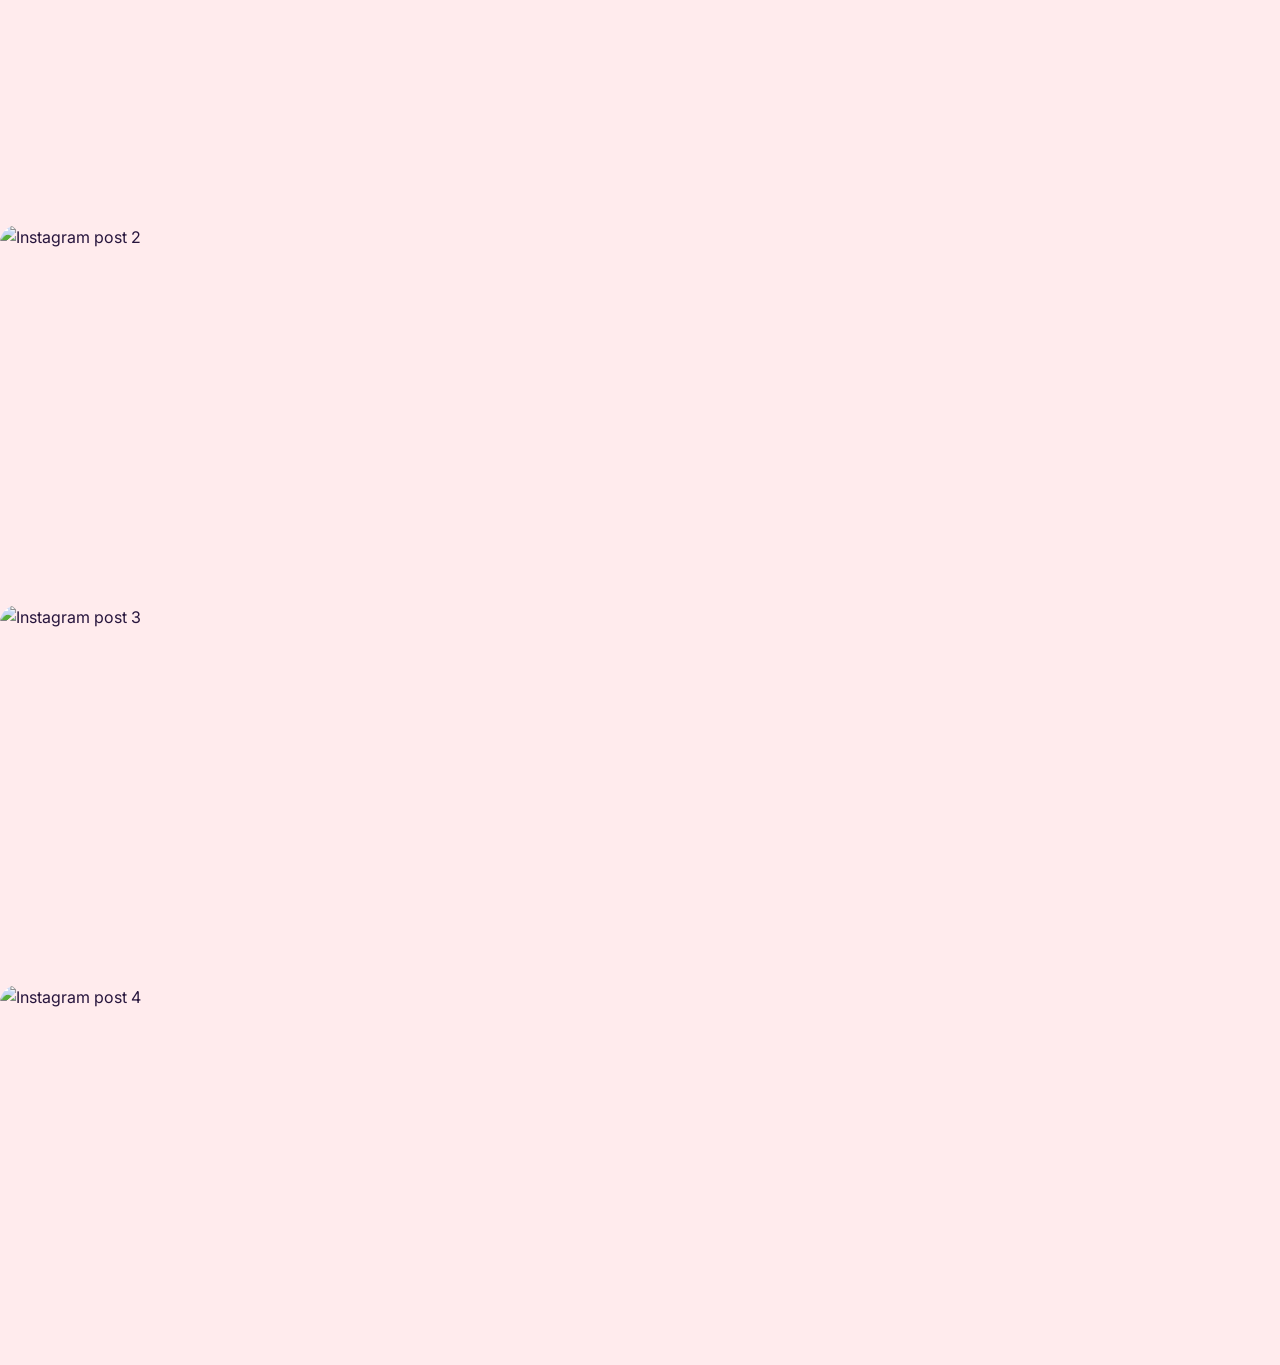
==== commit e04b772a: "Update index.html" ====
--- a/index.html
+++ b/index.html
@@ -92,42 +92,26 @@
   <p>Email: hello@saoirsemahon.ie </p>
 </section>
 
-<!-- ================= INSTAGRAM ================= -->
-<section class="social-section">
+<div class="social-item">
+  <img src="images/insta1.jpg" alt="Instagram post 1">
+  <a href="https://www.instagram.com/saoirseonfilm/" target="_blank"></a>
+</div>
 
-  <div class="social-header">
-    <h3>Instagram</h3>
-    <a href="https://www.instagram.com/saoirseonfilm/" target="_blank">
-      @saoirseonfilm
-    </a>
-  </div>
+<div class="social-item">
+  <img src="images/insta2.jpg" alt="Instagram post 2">
+  <a href="https://www.instagram.com/saoirseonfilm/" target="_blank"></a>
+</div>
 
-  <div class="social-feed">
+<div class="social-item">
+  <img src="images/insta3.jpg" alt="Instagram post 3">
+  <a href="https://www.instagram.com/saoirseonfilm/" target="_blank"></a>
+</div>
 
-    <div class="social-item">
-      <img src="insta1.jpg" alt="Instagram post 1">
-      <a href="https://www.instagram.com/saoirseonfilm/" target="_blank"></a>
-    </div>
-
-    <div class="social-item">
-      <img src="insta2.jpg" alt="Instagram post 2">
-      <a href="https://www.instagram.com/saoirseonfilm/" target="_blank"></a>
-    </div>
-
-    <div class="social-item">
-      <img src="insta3.jpg" alt="Instagram post 3">
-      <a href="https://www.instagram.com/saoirseonfilm/" target="_blank"></a>
-    </div>
-
-    <div class="social-item">
-      <img src="insta4.jpg" alt="Instagram post 4">
-      <a href="https://www.instagram.com/saoirseonfilm/" target="_blank"></a>
-    </div>
-
-  </div>
-
-</section>
-
+<div class="social-item">
+  <img src="images/insta4.jpg" alt="Instagram post 4">
+  <a href="https://www.instagram.com/saoirseonfilm/" target="_blank"></a>
+</div>
+  
 <!-- ================= SCROLL ANIMATION ================= -->
 <script>
 const sections = document.querySelectorAll('section');
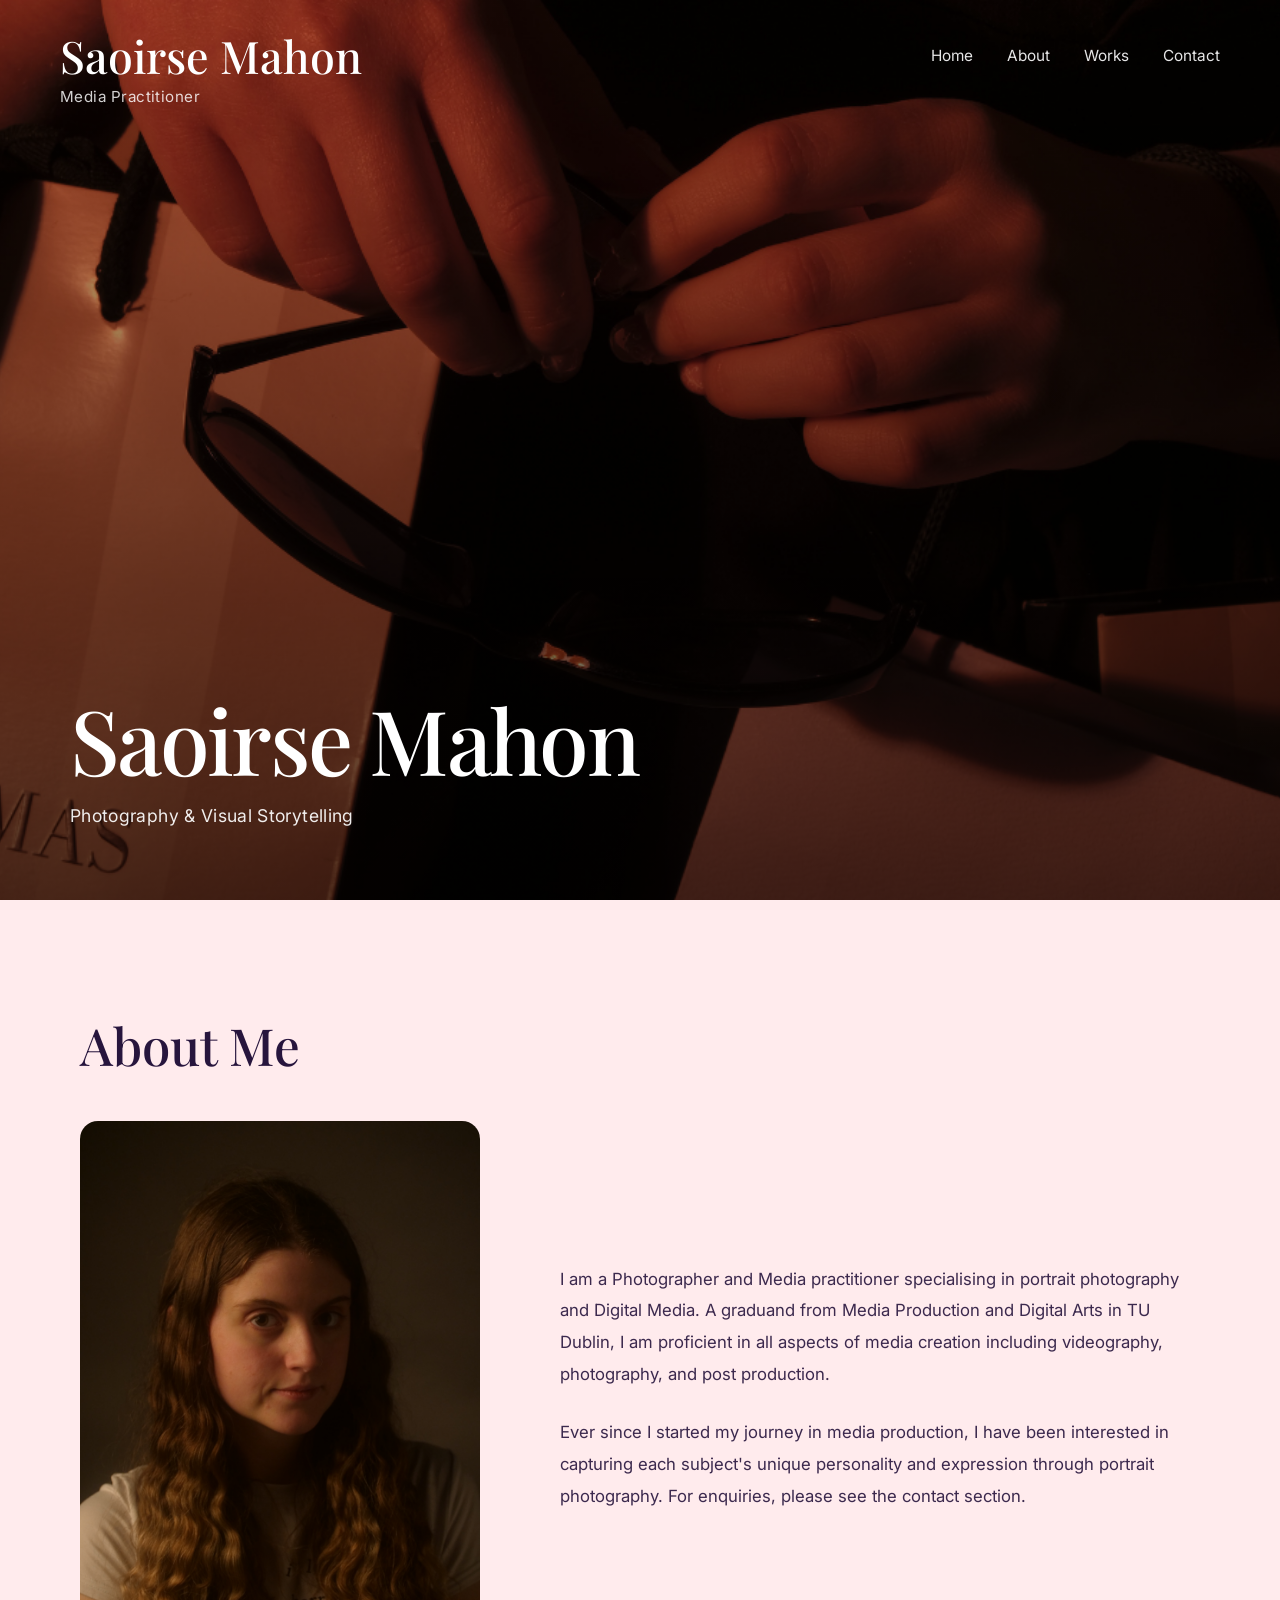
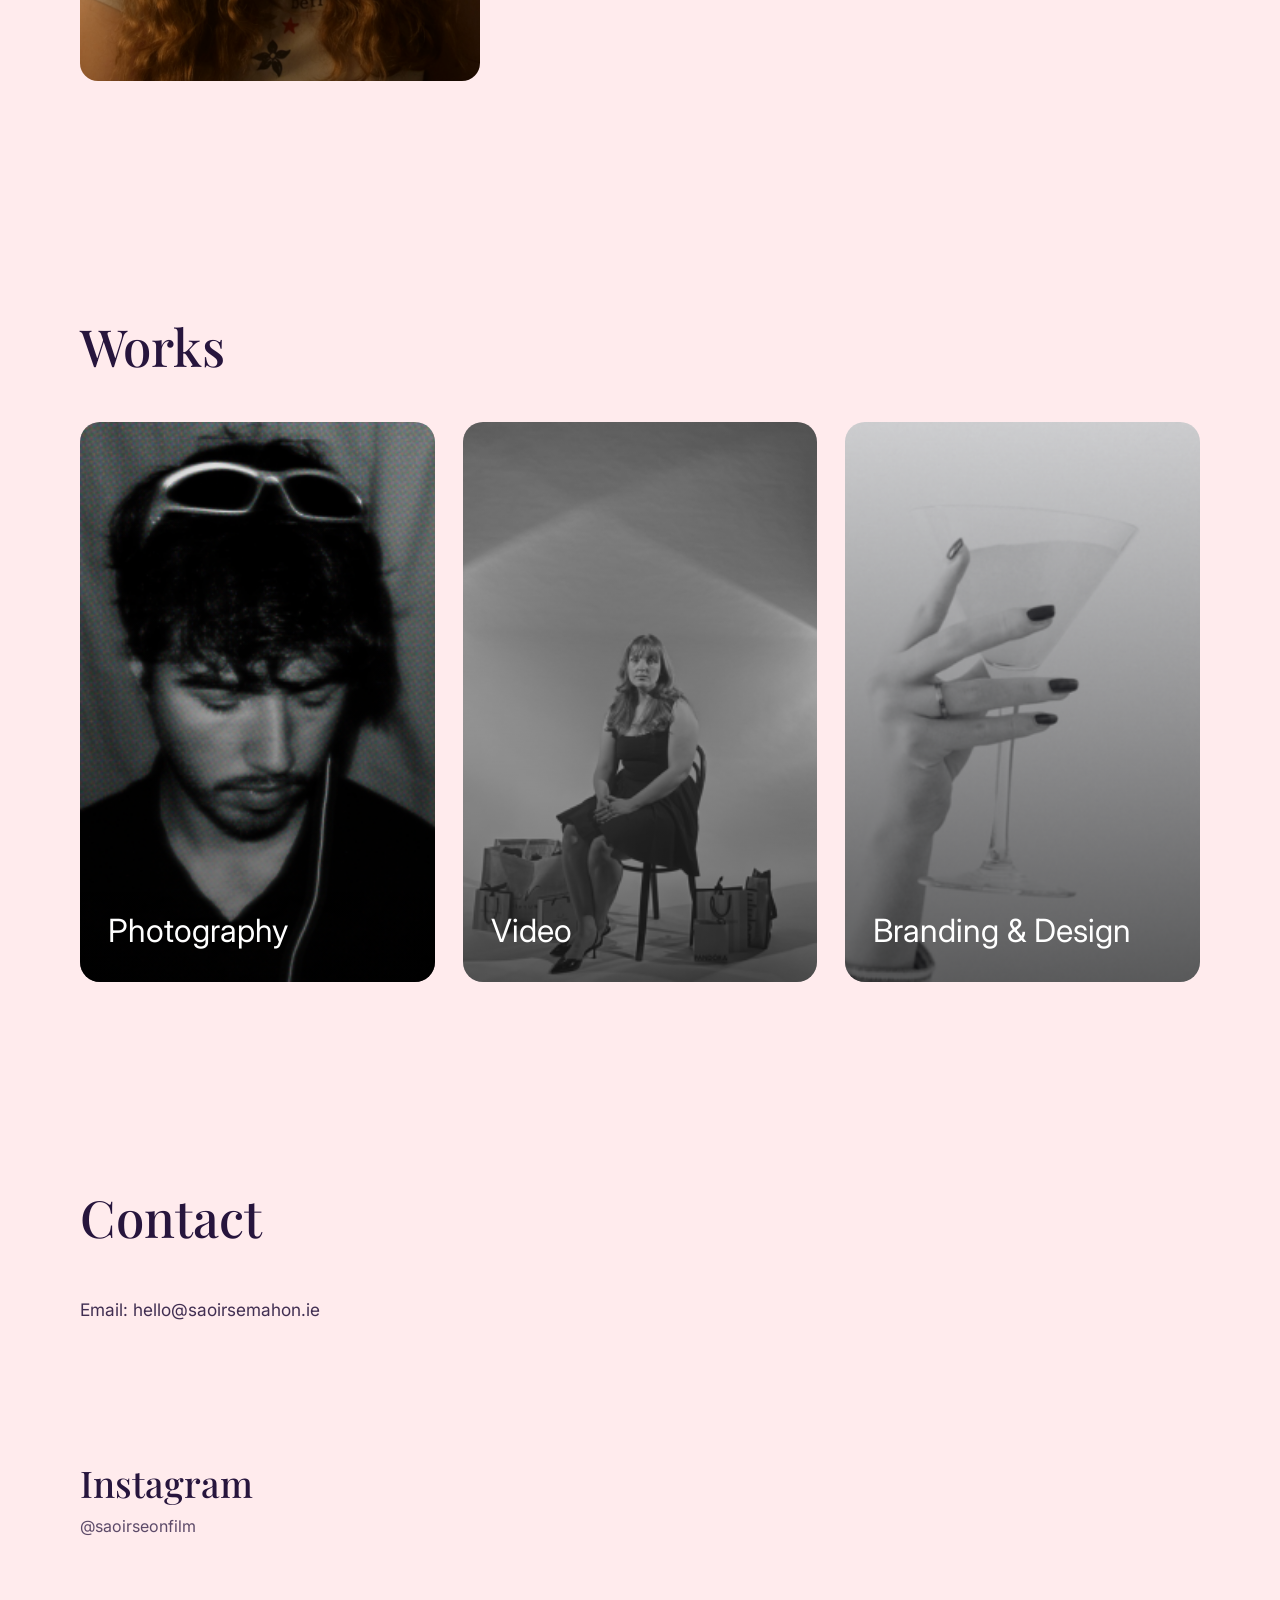
==== commit 95a9a49c: "Update index.html" ====
--- a/index.html
+++ b/index.html
@@ -77,7 +77,7 @@
 
     <a class="work-item" href="other.html">
       <img src="images/branding3.png" alt="Other Works">
-      <div class="work-label">Other Works</div>
+      <div class="work-label">Branding & Design</div>
     </a>
 
   </div>
@@ -92,25 +92,20 @@
   <p>Email: hello@saoirsemahon.ie </p>
 </section>
 
-<div class="social-item">
-  <img src="images/insta1.jpg" alt="Instagram post 1">
-  <a href="https://www.instagram.com/saoirseonfilm/" target="_blank"></a>
-</div>
+<section class="social-section">
 
-<div class="social-item">
-  <img src="images/insta2.jpg" alt="Instagram post 2">
-  <a href="https://www.instagram.com/saoirseonfilm/" target="_blank"></a>
-</div>
+  <div class="social-header">
+    <h3>Instagram</h3>
+    <a href="https://www.instagram.com/saoirseonfilm/" target="_blank">
+      @saoirseonfilm
+    </a>
+  </div>
 
-<div class="social-item">
-  <img src="images/insta3.jpg" alt="Instagram post 3">
-  <a href="https://www.instagram.com/saoirseonfilm/" target="_blank"></a>
-</div>
+  <div class="social-feed" id="instagram-feed">
+    <!-- Instagram posts load here -->
+  </div>
 
-<div class="social-item">
-  <img src="images/insta4.jpg" alt="Instagram post 4">
-  <a href="https://www.instagram.com/saoirseonfilm/" target="_blank"></a>
-</div>
+</section>
   
 <!-- ================= SCROLL ANIMATION ================= -->
 <script>
--- a/css/style.css
+++ b/css/style.css
@@ -478,6 +478,41 @@
   opacity: 1;
 }
 
+/* ================= PDF VIEWER ================= */
+
+.pdf-viewer{
+    width:100%;
+    margin-top:30px;
+    border-radius:18px;
+    overflow:hidden;
+    background:white;
+    box-shadow:0 4px 20px rgba(39,21,61,0.08);
+}
+
+.pdf-viewer iframe{
+    width:100%;
+    border:none;
+    display:block;
+}
+
+/* ================= DOWNLOAD BUTTON ================= */
+
+.download-btn{
+    display:inline-block;
+    margin-top:20px;
+    padding:12px 20px;
+    background:#27153D;
+    color:white;
+    text-decoration:none;
+    border-radius:999px;
+    transition:0.3s ease;
+}
+
+.download-btn:hover{
+    opacity:0.85;
+    transform:translateY(-2px);
+}
+
 /* ================= FOOTER ================= */
 
 footer {
